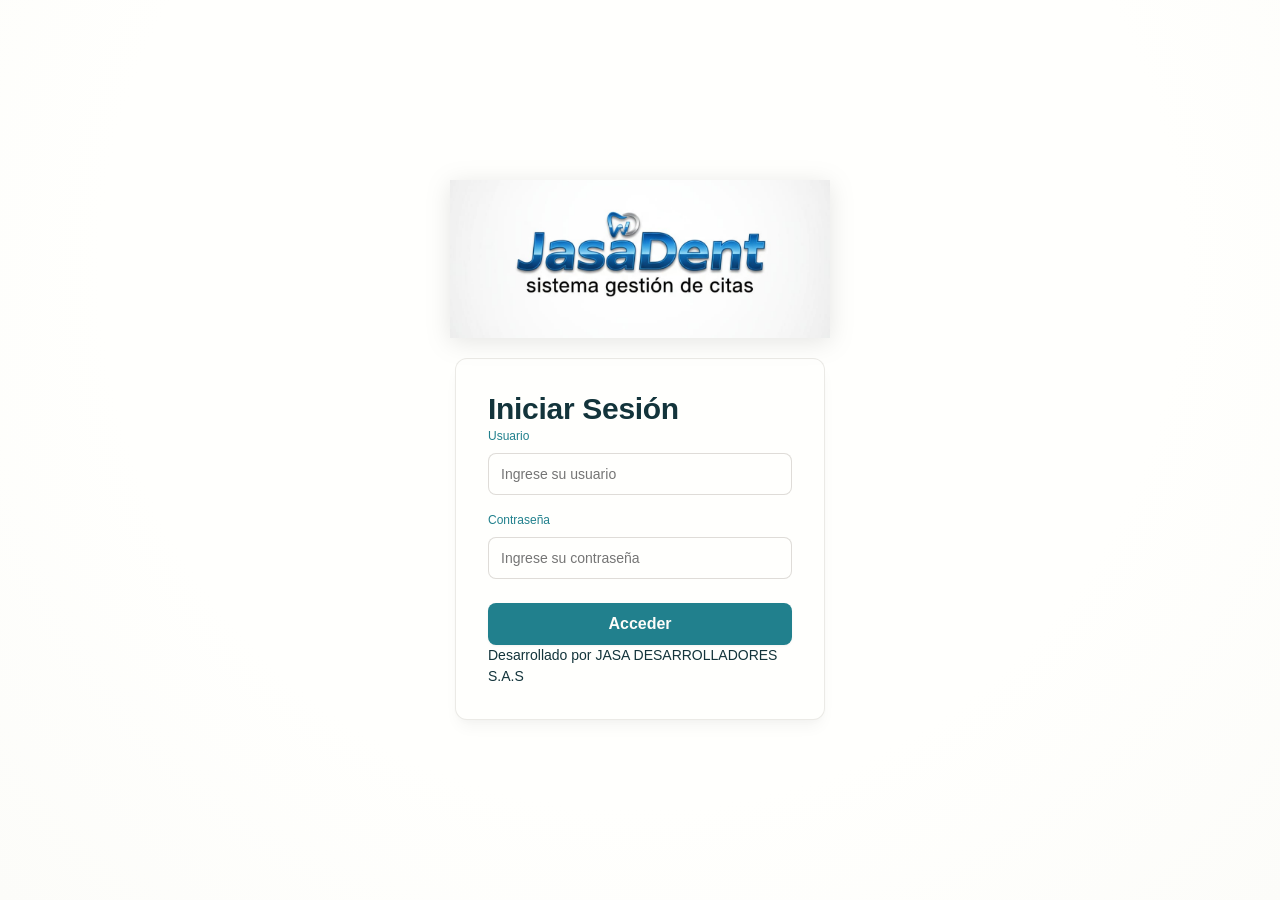
==== login/index.html @ b94ddecc "actualizando archivos:" ====
<!DOCTYPE html>
<html lang="es">
<head>
    <meta charset="UTF-8">
    <meta name="viewport" content="width=device-width, initial-scale=1.0">
    <title>JASADENT - Login</title>
    <link rel="stylesheet" href="../css/estilos.css">
</head>
<body class="login-page">
    <div class="header-logo">
        <img src="../logo/1000153132.jpeg" alt="Logo JASADENT">
    </div>
    <div class="form-container">
        <form class="login-form" id="loginForm">
            <h1>Iniciar Sesión</h1>
            <label for="usuario">Usuario</label>
            <input type="text" id="usuario" name="usuario" placeholder="Ingrese su usuario" required>
            <label for="password">Contraseña</label>
            <input type="password" id="password" name="password" placeholder="Ingrese su contraseña" required>
            <button type="submit">Acceder</button>
            <div class="dev-footer">Desarrollado por JASA DESARROLLADORES S.A.S</div>
        </form>
    </div>
    <script src='../login/index.js'></script>
</body>
</html>
---- css/estilos.css ----
:root {
  /* Primitive Color Tokens */
  --color-white: rgba(255, 255, 255, 1);
  --color-black: rgba(0, 0, 0, 1);
  --color-cream-50: rgba(252, 252, 249, 1);
  --color-cream-100: rgba(255, 255, 253, 1);
  --color-gray-200: rgba(245, 245, 245, 1);
  --color-gray-300: rgba(167, 169, 169, 1);
  --color-gray-400: rgba(119, 124, 124, 1);
  --color-slate-500: rgba(98, 108, 113, 1);
  --color-brown-600: rgba(94, 82, 64, 1);
  --color-charcoal-700: rgba(31, 33, 33, 1);
  --color-charcoal-800: rgba(38, 40, 40, 1);
  --color-slate-900: rgba(19, 52, 59, 1);
  --color-teal-300: rgba(50, 184, 198, 1);
  --color-teal-400: rgba(45, 166, 178, 1);
  --color-teal-500: rgba(33, 128, 141, 1);
  --color-teal-600: rgba(29, 116, 128, 1);
  --color-teal-700: rgba(26, 104, 115, 1);
  --color-teal-800: rgba(41, 150, 161, 1);
  --color-red-400: rgba(255, 84, 89, 1);
  --color-red-500: rgba(192, 21, 47, 1);
  --color-orange-400: rgba(230, 129, 97, 1);
  --color-orange-500: rgba(168, 75, 47, 1);

  /* RGB versions for opacity control */
  --color-brown-600-rgb: 94, 82, 64;
  --color-teal-500-rgb: 33, 128, 141;
  --color-slate-900-rgb: 19, 52, 59;
  --color-slate-500-rgb: 98, 108, 113;
  --color-red-500-rgb: 192, 21, 47;
  --color-red-400-rgb: 255, 84, 89;
  --color-orange-500-rgb: 168, 75, 47;
  --color-orange-400-rgb: 230, 129, 97;

  /* Background color tokens (Light Mode) */
  --color-bg-1: rgba(59, 130, 246, 0.08); /* Light blue */
  --color-bg-2: rgba(245, 158, 11, 0.08); /* Light yellow */
  --color-bg-3: rgba(34, 197, 94, 0.08); /* Light green */
  --color-bg-4: rgba(239, 68, 68, 0.08); /* Light red */
  --color-bg-5: rgba(147, 51, 234, 0.08); /* Light purple */
  --color-bg-6: rgba(249, 115, 22, 0.08); /* Light orange */
  --color-bg-7: rgba(236, 72, 153, 0.08); /* Light pink */
  --color-bg-8: rgba(6, 182, 212, 0.08); /* Light cyan */

  /* Semantic Color Tokens (Light Mode) */
  --color-background: var(--color-cream-50);
  --color-surface: var(--color-cream-100);
  --color-text: var(--color-slate-900);
  --color-text-secondary: var(--color-slate-500);
  --color-primary: var(--color-teal-500);
  --color-primary-hover: var(--color-teal-600);
  --color-primary-active: var(--color-teal-700);
  --color-secondary: rgba(var(--color-brown-600-rgb), 0.12);
  --color-secondary-hover: rgba(var(--color-brown-600-rgb), 0.2);
  --color-secondary-active: rgba(var(--color-brown-600-rgb), 0.25);
  --color-border: rgba(var(--color-brown-600-rgb), 0.2);
  --color-btn-primary-text: var(--color-cream-50);
  --color-card-border: rgba(var(--color-brown-600-rgb), 0.12);
  --color-card-border-inner: rgba(var(--color-brown-600-rgb), 0.12);
  --color-error: var(--color-red-500);
  --color-success: var(--color-teal-500);
  --color-warning: var(--color-orange-500);
  --color-info: var(--color-slate-500);
  --color-focus-ring: rgba(var(--color-teal-500-rgb), 0.4);
  --color-select-caret: rgba(var(--color-slate-900-rgb), 0.8);

  /* Common style patterns */
  --focus-ring: 0 0 0 3px var(--color-focus-ring);
  --focus-outline: 2px solid var(--color-primary);
  --status-bg-opacity: 0.15;
  --status-border-opacity: 0.25;
  --select-caret-light: url("data:image/svg+xml,%3Csvg xmlns='http://www.w3.org/2000/svg' width='16' height='16' viewBox='0 0 24 24' fill='none' stroke='%23134252' stroke-width='2' stroke-linecap='round' stroke-linejoin='round'%3E%3Cpolyline points='6 9 12 15 18 9'%3E%3C/polyline%3E%3C/svg%3E");
  --select-caret-dark: url("data:image/svg+xml,%3Csvg xmlns='http://www.w3.org/2000/svg' width='16' height='16' viewBox='0 0 24 24' fill='none' stroke='%23f5f5f5' stroke-width='2' stroke-linecap='round' stroke-linejoin='round'%3E%3Cpolyline points='6 9 12 15 18 9'%3E%3C/polyline%3E%3C/svg%3E");

  /* RGB versions for opacity control */
  --color-success-rgb: 33, 128, 141;
  --color-error-rgb: 192, 21, 47;
  --color-warning-rgb: 168, 75, 47;
  --color-info-rgb: 98, 108, 113;

  /* Typography */
  --font-family-base: "FKGroteskNeue", "Geist", "Inter", -apple-system,
    BlinkMacSystemFont, "Segoe UI", Roboto, sans-serif;
  --font-family-mono: "Berkeley Mono", ui-monospace, SFMono-Regular, Menlo,
    Monaco, Consolas, monospace;
  --font-size-xs: 11px;
  --font-size-sm: 12px;
  --font-size-base: 14px;
  --font-size-md: 14px;
  --font-size-lg: 16px;
  --font-size-xl: 18px;
  --font-size-2xl: 20px;
  --font-size-3xl: 24px;
  --font-size-4xl: 30px;
  --font-weight-normal: 400;
  --font-weight-medium: 500;
  --font-weight-semibold: 550;
  --font-weight-bold: 600;
  --line-height-tight: 1.2;
  --line-height-normal: 1.5;
  --letter-spacing-tight: -0.01em;

  /* Spacing */
  --space-0: 0;
  --space-1: 1px;
  --space-2: 2px;
  --space-4: 4px;
  --space-6: 6px;
  --space-8: 8px;
  --space-10: 10px;
  --space-12: 12px;
  --space-16: 16px;
  --space-20: 20px;
  --space-24: 24px;
  --space-32: 32px;

  /* Border Radius */
  --radius-sm: 6px;
  --radius-base: 8px;
  --radius-md: 10px;
  --radius-lg: 12px;
  --radius-full: 9999px;

  /* Shadows */
  --shadow-xs: 0 1px 2px rgba(0, 0, 0, 0.02);
  --shadow-sm: 0 1px 3px rgba(0, 0, 0, 0.04), 0 1px 2px rgba(0, 0, 0, 0.02);
  --shadow-md: 0 4px 6px -1px rgba(0, 0, 0, 0.04),
    0 2px 4px -1px rgba(0, 0, 0, 0.02);
  --shadow-lg: 0 10px 15px -3px rgba(0, 0, 0, 0.04),
    0 4px 6px -2px rgba(0, 0, 0, 0.02);
  --shadow-inset-sm: inset 0 1px 0 rgba(255, 255, 255, 0.15),
    inset 0 -1px 0 rgba(0, 0, 0, 0.03);

  /* Animation */
  --duration-fast: 150ms;
  --duration-normal: 250ms;
  --ease-standard: cubic-bezier(0.16, 1, 0.3, 1);

  /* Layout */
  --container-sm: 640px;
  --container-md: 768px;
  --container-lg: 1024px;
  --container-xl: 1280px;
}

/* Dark mode colors */
@media (prefers-color-scheme: dark) {
  :root {
    /* RGB versions for opacity control (Dark Mode) */
    --color-gray-400-rgb: 119, 124, 124;
    --color-teal-300-rgb: 50, 184, 198;
    --color-gray-300-rgb: 167, 169, 169;
    --color-gray-200-rgb: 245, 245, 245;

    /* Background color tokens (Dark Mode) */
    --color-bg-1: rgba(29, 78, 216, 0.15); /* Dark blue */
    --color-bg-2: rgba(180, 83, 9, 0.15); /* Dark yellow */
    --color-bg-3: rgba(21, 128, 61, 0.15); /* Dark green */
    --color-bg-4: rgba(185, 28, 28, 0.15); /* Dark red */
    --color-bg-5: rgba(107, 33, 168, 0.15); /* Dark purple */
    --color-bg-6: rgba(194, 65, 12, 0.15); /* Dark orange */
    --color-bg-7: rgba(190, 24, 93, 0.15); /* Dark pink */
    --color-bg-8: rgba(8, 145, 178, 0.15); /* Dark cyan */

    /* Semantic Color Tokens (Dark Mode) */
    --color-background: var(--color-charcoal-700);
    --color-surface: var(--color-charcoal-800);
    --color-text: var(--color-gray-200);
    --color-text-secondary: rgba(var(--color-gray-300-rgb), 0.7);
    --color-primary: var(--color-teal-300);
    --color-primary-hover: var(--color-teal-400);
    --color-primary-active: var(--color-teal-800);
    --color-secondary: rgba(var(--color-gray-400-rgb), 0.15);
    --color-secondary-hover: rgba(var(--color-gray-400-rgb), 0.25);
    --color-secondary-active: rgba(var(--color-gray-400-rgb), 0.3);
    --color-border: rgba(var(--color-gray-400-rgb), 0.3);
    --color-error: var(--color-red-400);
    --color-success: var(--color-teal-300);
    --color-warning: var(--color-orange-400);
    --color-info: var(--color-gray-300);
    --color-focus-ring: rgba(var(--color-teal-300-rgb), 0.4);
    --color-btn-primary-text: var(--color-slate-900);
    --color-card-border: rgba(var(--color-gray-400-rgb), 0.2);
    --color-card-border-inner: rgba(var(--color-gray-400-rgb), 0.15);
    --shadow-inset-sm: inset 0 1px 0 rgba(255, 255, 255, 0.1),
      inset 0 -1px 0 rgba(0, 0, 0, 0.15);
    --button-border-secondary: rgba(var(--color-gray-400-rgb), 0.2);
    --color-border-secondary: rgba(var(--color-gray-400-rgb), 0.2);
    --color-select-caret: rgba(var(--color-gray-200-rgb), 0.8);

    /* Common style patterns - updated for dark mode */
    --focus-ring: 0 0 0 3px var(--color-focus-ring);
    --focus-outline: 2px solid var(--color-primary);
    --status-bg-opacity: 0.15;
    --status-border-opacity: 0.25;
    --select-caret-light: url("data:image/svg+xml,%3Csvg xmlns='http://www.w3.org/2000/svg' width='16' height='16' viewBox='0 0 24 24' fill='none' stroke='%23134252' stroke-width='2' stroke-linecap='round' stroke-linejoin='round'%3E%3Cpolyline points='6 9 12 15 18 9'%3E%3C/polyline%3E%3C/svg%3E");
    --select-caret-dark: url("data:image/svg+xml,%3Csvg xmlns='http://www.w3.org/2000/svg' width='16' height='16' viewBox='0 0 24 24' fill='none' stroke='%23f5f5f5' stroke-width='2' stroke-linecap='round' stroke-linejoin='round'%3E%3Cpolyline points='6 9 12 15 18 9'%3E%3C/polyline%3E%3C/svg%3E");

    /* RGB versions for dark mode */
    --color-success-rgb: var(--color-teal-300-rgb);
    --color-error-rgb: var(--color-red-400-rgb);
    --color-warning-rgb: var(--color-orange-400-rgb);
    --color-info-rgb: var(--color-gray-300-rgb);
  }
}

/* Data attribute for manual theme switching */
[data-color-scheme="dark"] {
  /* RGB versions for opacity control (dark mode) */
  --color-gray-400-rgb: 119, 124, 124;
  --color-teal-300-rgb: 50, 184, 198;
  --color-gray-300-rgb: 167, 169, 169;
  --color-gray-200-rgb: 245, 245, 245;

  /* Colorful background palette - Dark Mode */
  --color-bg-1: rgba(29, 78, 216, 0.15); /* Dark blue */
  --color-bg-2: rgba(180, 83, 9, 0.15); /* Dark yellow */
  --color-bg-3: rgba(21, 128, 61, 0.15); /* Dark green */
  --color-bg-4: rgba(185, 28, 28, 0.15); /* Dark red */
  --color-bg-5: rgba(107, 33, 168, 0.15); /* Dark purple */
  --color-bg-6: rgba(194, 65, 12, 0.15); /* Dark orange */
  --color-bg-7: rgba(190, 24, 93, 0.15); /* Dark pink */
  --color-bg-8: rgba(8, 145, 178, 0.15); /* Dark cyan */

  /* Semantic Color Tokens (Dark Mode) */
  --color-background: var(--color-charcoal-700);
  --color-surface: var(--color-charcoal-800);
  --color-text: var(--color-gray-200);
  --color-text-secondary: rgba(var(--color-gray-300-rgb), 0.7);
  --color-primary: var(--color-teal-300);
  --color-primary-hover: var(--color-teal-400);
  --color-primary-active: var(--color-teal-800);
  --color-secondary: rgba(var(--color-gray-400-rgb), 0.15);
  --color-secondary-hover: rgba(var(--color-gray-400-rgb), 0.25);
  --color-secondary-active: rgba(var(--color-gray-400-rgb), 0.3);
  --color-border: rgba(var(--color-gray-400-rgb), 0.3);
  --color-error: var(--color-red-400);
  --color-success: var(--color-teal-300);
  --color-warning: var(--color-orange-400);
  --color-info: var(--color-gray-300);
  --color-focus-ring: rgba(var(--color-teal-300-rgb), 0.4);
  --color-btn-primary-text: var(--color-slate-900);
  --color-card-border: rgba(var(--color-gray-400-rgb), 0.15);
  --color-card-border-inner: rgba(var(--color-gray-400-rgb), 0.15);
  --shadow-inset-sm: inset 0 1px 0 rgba(255, 255, 255, 0.1),
    inset 0 -1px 0 rgba(0, 0, 0, 0.15);
  --color-border-secondary: rgba(var(--color-gray-400-rgb), 0.2);
  --color-select-caret: rgba(var(--color-gray-200-rgb), 0.8);

  /* Common style patterns - updated for dark mode */
  --focus-ring: 0 0 0 3px var(--color-focus-ring);
  --focus-outline: 2px solid var(--color-primary);
  --status-bg-opacity: 0.15;
  --status-border-opacity: 0.25;
  --select-caret-light: url("data:image/svg+xml,%3Csvg xmlns='http://www.w3.org/2000/svg' width='16' height='16' viewBox='0 0 24 24' fill='none' stroke='%23134252' stroke-width='2' stroke-linecap='round' stroke-linejoin='round'%3E%3Cpolyline points='6 9 12 15 18 9'%3E%3C/polyline%3E%3C/svg%3E");
  --select-caret-dark: url("data:image/svg+xml,%3Csvg xmlns='http://www.w3.org/2000/svg' width='16' height='16' viewBox='0 0 24 24' fill='none' stroke='%23f5f5f5' stroke-width='2' stroke-linecap='round' stroke-linejoin='round'%3E%3Cpolyline points='6 9 12 15 18 9'%3E%3C/polyline%3E%3C/svg%3E");

  /* RGB versions for dark mode */
  --color-success-rgb: var(--color-teal-300-rgb);
  --color-error-rgb: var(--color-red-400-rgb);
  --color-warning-rgb: var(--color-orange-400-rgb);
  --color-info-rgb: var(--color-gray-300-rgb);
}

[data-color-scheme="light"] {
  /* RGB versions for opacity control (light mode) */
  --color-brown-600-rgb: 94, 82, 64;
  --color-teal-500-rgb: 33, 128, 141;
  --color-slate-900-rgb: 19, 52, 59;

  /* Semantic Color Tokens (Light Mode) */
  --color-background: var(--color-cream-50);
  --color-surface: var(--color-cream-100);
  --color-text: var(--color-slate-900);
  --color-text-secondary: var(--color-slate-500);
  --color-primary: var(--color-teal-500);
  --color-primary-hover: var(--color-teal-600);
  --color-primary-active: var(--color-teal-700);
  --color-secondary: rgba(var(--color-brown-600-rgb), 0.12);
  --color-secondary-hover: rgba(var(--color-brown-600-rgb), 0.2);
  --color-secondary-active: rgba(var(--color-brown-600-rgb), 0.25);
  --color-border: rgba(var(--color-brown-600-rgb), 0.2);
  --color-btn-primary-text: var(--color-cream-50);
  --color-card-border: rgba(var(--color-brown-600-rgb), 0.12);
  --color-card-border-inner: rgba(var(--color-brown-600-rgb), 0.12);
  --color-error: var(--color-red-500);
  --color-success: var(--color-teal-500);
  --color-warning: var(--color-orange-500);
  --color-info: var(--color-slate-500);
  --color-focus-ring: rgba(var(--color-teal-500-rgb), 0.4);

  /* RGB versions for light mode */
  --color-success-rgb: var(--color-teal-500-rgb);
  --color-error-rgb: var(--color-red-500-rgb);
  --color-warning-rgb: var(--color-orange-500-rgb);
  --color-info-rgb: var(--color-slate-500-rgb);
}

/* Base styles */
html {
  font-size: var(--font-size-base);
  font-family: var(--font-family-base);
  line-height: var(--line-height-normal);
  color: var(--color-text);
  background-color: var(--color-background);
  -webkit-font-smoothing: antialiased;
  box-sizing: border-box;
}

body {
  display: flex;
  justify-content: center;
  align-items: center;
  min-height: 100vh;
}

*,
*::before,
*::after {
  box-sizing: inherit;
}

/* Typography */
h1,
h2,
h3,
h4,
h5,
h6 {
  margin: 0;
  font-weight: var(--font-weight-semibold);
  line-height: var(--line-height-tight);
  color: var(--color-text);
  letter-spacing: var(--letter-spacing-tight);
}

h1 {
  font-size: var(--font-size-4xl);
}
h2 {
  font-size: var(--font-size-3xl);
}
h3 {
  font-size: var(--font-size-2xl);
}
h4 {
  font-size: var(--font-size-xl);
}
h5 {
  font-size: var(--font-size-lg);
}
h6 {
  font-size: var(--font-size-md);
}

p {
  margin: 0 0 var(--space-16) 0;
}

a {
  color: var(--color-primary);
  text-decoration: none;
  transition: color var(--duration-fast) var(--ease-standard);
}

a:hover {
  color: var(--color-primary-hover);
}

code,
pre {
  font-family: var(--font-family-mono);
  font-size: calc(var(--font-size-base) * 0.95);
  background-color: var(--color-secondary);
  border-radius: var(--radius-sm);
}

code {
  padding: var(--space-1) var(--space-4);
}

pre {
  padding: var(--space-16);
  margin: var(--space-16) 0;
  overflow: auto;
  border: 1px solid var(--color-border);
}

pre code {
  background: none;
  padding: 0;
}

/* Buttons */
.btn {
  display: inline-flex;
  align-items: center;
  justify-content: center;
  padding: var(--space-8) var(--space-16);
  border-radius: var(--radius-base);
  font-size: var(--font-size-base);
  font-weight: 500;
  line-height: 1.5;
  cursor: pointer;
  transition: all var(--duration-normal) var(--ease-standard);
  border: none;
  text-decoration: none;
  position: relative;
}

.btn:focus-visible {
  outline: none;
  box-shadow: var(--focus-ring);
}

.btn--primary {
  background: var(--color-primary);
  color: var(--color-btn-primary-text);
}

.btn--primary:hover {
  background: var(--color-primary-hover);
}

.btn--primary:active {
  background: var(--color-primary-active);
}

.btn--secondary {
  background: var(--color-secondary);
  color: var(--color-text);
}

.btn--secondary:hover {
  background: var(--color-secondary-hover);
}

.btn--secondary:active {
  background: var(--color-secondary-active);
}

.btn--outline {
  background: transparent;
  border: 1px solid var(--color-border);
  color: var(--color-text);
}

.btn--outline:hover {
  background: var(--color-secondary);
}

.btn--sm {
  padding: var(--space-4) var(--space-12);
  font-size: var(--font-size-sm);
  border-radius: var(--radius-sm);
}

.btn--lg {
  padding: var(--space-10) var(--space-20);
  font-size: var(--font-size-lg);
  border-radius: var(--radius-md);
}

.btn--full-width {
  width: 100%;
}

.btn:disabled {
  opacity: 0.5;
  cursor: not-allowed;
}

/* Form elements */
.form-control {
  display: block;
  width: 100%;
  padding: var(--space-8) var(--space-12);
  font-size: var(--font-size-md);
  line-height: 1.5;
  color: var(--color-text);
  background-color: var(--color-surface);
  border: 1px solid var(--color-border);
  border-radius: var(--radius-base);
  transition: border-color var(--duration-fast) var(--ease-standard),
    box-shadow var(--duration-fast) var(--ease-standard);
}

textarea.form-control {
  font-family: var(--font-family-base);
  font-size: var(--font-size-base);
}

select.form-control {
  padding: var(--space-8) var(--space-12);
  -webkit-appearance: none;
  -moz-appearance: none;
  appearance: none;
  background-image: var(--select-caret-light);
  background-repeat: no-repeat;
  background-position: right var(--space-12) center;
  background-size: 16px;
  padding-right: var(--space-32);
}

/* Add a dark mode specific caret */
@media (prefers-color-scheme: dark) {
  select.form-control {
    background-image: var(--select-caret-dark);
  }
}

/* Also handle data-color-scheme */
[data-color-scheme="dark"] select.form-control {
  background-image: var(--select-caret-dark);
}

[data-color-scheme="light"] select.form-control {
  background-image: var(--select-caret-light);
}

.form-control:focus {
  border-color: var(--color-primary);
  outline: var(--focus-outline);
}

.form-label {
  display: block;
  margin-bottom: var(--space-8);
  font-weight: var(--font-weight-medium);
  font-size: var(--font-size-sm);
}

.form-group {
  margin-bottom: var(--space-16);
}

/* Card component */
.card {
  background-color: var(--color-surface);
  border-radius: var(--radius-lg);
  border: 1px solid var(--color-card-border);
  box-shadow: var(--shadow-sm);
  overflow: hidden;
  transition: box-shadow var(--duration-normal) var(--ease-standard);
}

.card:hover {
  box-shadow: var(--shadow-md);
}

.card__body {
  padding: var(--space-16);
}

.card__header,
.card__footer {
  padding: var(--space-16);
  border-bottom: 1px solid var(--color-card-border-inner);
}

/* Status indicators - simplified with CSS variables */
.status {
  display: inline-flex;
  align-items: center;
  padding: var(--space-6) var(--space-12);
  border-radius: var(--radius-full);
  font-weight: var(--font-weight-medium);
  font-size: var(--font-size-sm);
}

.status--success {
  background-color: rgba(
    var(--color-success-rgb, 33, 128, 141),
    var(--status-bg-opacity)
  );
  color: var(--color-success);
  border: 1px solid
    rgba(var(--color-success-rgb, 33, 128, 141), var(--status-border-opacity));
}

.status--error {
  background-color: rgba(
    var(--color-error-rgb, 192, 21, 47),
    var(--status-bg-opacity)
  );
  color: var(--color-error);
  border: 1px solid
    rgba(var(--color-error-rgb, 192, 21, 47), var(--status-border-opacity));
}

.status--warning {
  background-color: rgba(
    var(--color-warning-rgb, 168, 75, 47),
    var(--status-bg-opacity)
  );
  color: var(--color-warning);
  border: 1px solid
    rgba(var(--color-warning-rgb, 168, 75, 47), var(--status-border-opacity));
}

.status--info {
  background-color: rgba(
    var(--color-info-rgb, 98, 108, 113),
    var(--status-bg-opacity)
  );
  color: var(--color-info);
  border: 1px solid
    rgba(var(--color-info-rgb, 98, 108, 113), var(--status-border-opacity));
}

/* Container layout */
.container {
  width: 100%;
  margin-right: auto;
  margin-left: auto;
  padding-right: var(--space-16);
  padding-left: var(--space-16);
}

@media (min-width: 640px) {
  .container {
    max-width: var(--container-sm);
  }
}
@media (min-width: 768px) {
  .container {
    max-width: var(--container-md);
  }
}
@media (min-width: 1024px) {
  .container {
    max-width: var(--container-lg);
  }
}
@media (min-width: 1280px) {
  .container {
    max-width: var(--container-xl);
  }
}

/* Utility classes */
.flex {
  display: flex;
}
.flex-col {
  flex-direction: column;
}
.items-center {
  align-items: center;
}
.justify-center {
  justify-content: center;
}
.justify-between {
  justify-content: space-between;
}
.gap-4 {
  gap: var(--space-4);
}
.gap-8 {
  gap: var(--space-8);
}
.gap-16 {
  gap: var(--space-16);
}

.m-0 {
  margin: 0;
}
.mt-8 {
  margin-top: var(--space-8);
}
.mb-8 {
  margin-bottom: var(--space-8);
}
.mx-8 {
  margin-left: var(--space-8);
  margin-right: var(--space-8);
}
.my-8 {
  margin-top: var(--space-8);
  margin-bottom: var(--space-8);
}

.p-0 {
  padding: 0;
}
.py-8 {
  padding-top: var(--space-8);
  padding-bottom: var(--space-8);
}
.px-8 {
  padding-left: var(--space-8);
  padding-right: var(--space-8);
}
.py-16 {
  padding-top: var(--space-16);
  padding-bottom: var(--space-16);
}
.px-16 {
  padding-left: var(--space-16);
  padding-right: var(--space-16);
}

.block {
  display: block;
}
.hidden {
  display: none;
}

/* Accessibility */
.sr-only {
  position: absolute;
  width: 1px;
  height: 1px;
  padding: 0;
  margin: -1px;
  overflow: hidden;
  clip: rect(0, 0, 0, 0);
  white-space: nowrap;
  border-width: 0;
}

:focus-visible {
  outline: var(--focus-outline);
  outline-offset: 2px;
}

/* Dark mode specifics */
[data-color-scheme="dark"] .btn--outline {
  border: 1px solid var(--color-border-secondary);
}

@font-face {
  font-family: 'FKGroteskNeue';
  src: url('https://r2cdn.perplexity.ai/fonts/FKGroteskNeue.woff2')
    format('woff2');
}

/* END PERPLEXITY DESIGN SYSTEM */
/* ==========================================
   JASADENT - Sistema de Gestión de Citas
   ARCHIVO ÚNICO DE ESTILOS - estilos.css
   ==========================================
   Este archivo contiene TODOS los estilos CSS 
   para todas las pantallas del sistema
   ========================================== */

/* ==========================================
   RESET Y CONFIGURACIÓN GLOBAL
   ========================================== */

* {
    margin: 0;
    padding: 0;
    box-sizing: border-box;
}

body {
    font-family: var(--font-family-base);
    background: var(--color-background);
    min-height: 100vh;
    margin: 0;
    padding: 0;
    color: var(--color-text);
    font-size: var(--font-size-base);
    line-height: var(--line-height-normal);
}

a {
    text-decoration: none;
    color: inherit;
}

/* ==========================================
   FOOTER - APARECE EN TODAS LAS PANTALLAS
   ========================================== */

.footer {
    margin-top: var(--space-20);
    padding-top: var(--space-16);
    border-top: 1px solid var(--color-border);
    font-size: var(--font-size-xs);
    color: var(--color-text-secondary);
    text-align: center;
}

/* ==========================================
   LOGOS Y COMPONENTES GLOBALES
   ========================================== */

.logo {
    text-align: center;
    margin-bottom: var(--space-20);
}

.logo img {
    max-width: 320px;
    height: auto;
    border-radius: var(--radius-md);
}

/* ==========================================
   BOTONES GLOBALES - PARA TODAS LAS PANTALLAS
   ========================================== */

.btn {
    padding: var(--space-12) var(--space-32);
    border: none;
    border-radius: var(--radius-base);
    font-weight: var(--font-weight-semibold);
    font-size: var(--font-size-base);
    cursor: pointer;
    transition: all var(--duration-normal) var(--ease-standard);
    box-shadow: var(--shadow-sm);
    display: inline-flex;
    align-items: center;
    justify-content: center;
}

.btn:hover {
    transform: translateY(-2px);
    box-shadow: var(--shadow-md);
}

.btn-primary {
    background: var(--color-primary);
    color: var(--color-btn-primary-text);
}

.btn-primary:hover {
    background: var(--color-primary-hover);
}

.btn-secondary {
    background: var(--color-secondary);
    color: var(--color-text);
}

.btn-secondary:hover {
    background: var(--color-secondary-hover);
}

.btn-success {
    background: var(--color-success);
    color: var(--color-btn-primary-text);
}

.btn-success:hover {
    background: rgba(var(--color-success-rgb), 0.8);
}

.btn-danger {
    background: var(--color-error);
    color: var(--color-btn-primary-text);
}

.btn-danger:hover {
    background: rgba(var(--color-error-rgb), 0.8);
}

.btn-info {
    background: var(--color-info);
    color: var(--color-btn-primary-text);
}

.btn-info:hover {
    background: rgba(var(--color-info-rgb), 0.8);
}

/* ==========================================
   FORMULARIOS - GLOBALES
   ========================================== */

.form-group {
    margin-bottom: var(--space-16);
}

.form-group label {
    display: block;
    font-weight: var(--font-weight-medium);
    margin-bottom: var(--space-8);
    color: var(--color-text);
    font-size: var(--font-size-sm);
}

.form-group input,
.form-group select,
.form-group textarea {
    width: 100%;
    padding: var(--space-8) var(--space-12);
    border: 1px solid var(--color-border);
    border-radius: var(--radius-base);
    font-size: var(--font-size-base);
    transition: border-color var(--duration-fast) var(--ease-standard);
    font-family: var(--font-family-base);
    background-color: var(--color-surface);
    color: var(--color-text);
}

.form-group input:focus,
.form-group select:focus,
.form-group textarea:focus {
    outline: none;
    border-color: var(--color-primary);
    box-shadow: var(--focus-ring);
}

/* ==========================================
   CONTAINERS - GLOBALES
   ========================================== */

.container-main {
    background: var(--color-surface);
    padding: var(--space-32);
    border-radius: var(--radius-lg);
    box-shadow: var(--shadow-lg);
    width: 100%;
    max-width: 650px;
    margin: var(--space-20) auto;
}

/* ==========================================
   HEADER - PARA TODAS LAS PANTALLAS
   ========================================== */

.header {
    background: linear-gradient(135deg, var(--color-slate-900) 0%, var(--color-primary) 100%);
    padding: var(--space-24) var(--space-32);
    color: var(--color-btn-primary-text);
    border-radius: var(--radius-lg) var(--radius-lg) 0 0;
}

.header h1 {
    margin: 0;
    font-size: var(--font-size-2xl);
    font-weight: var(--font-weight-bold);
}

/* ==========================================
   UTILIDADES - GLOBALES
   ========================================== */

.text-center {
    text-align: center;
}

.mb-1 { margin-bottom: var(--space-10); }
.mb-2 { margin-bottom: var(--space-20); }
.mb-3 { margin-bottom: var(--space-32); }

.mt-1 { margin-top: var(--space-10); }
.mt-2 { margin-top: var(--space-20); }
.mt-3 { margin-top: var(--space-32); }

/* ==========================================
   CSS PARA LA PANTALLA INDEX (LOGIN)
   ========================================== */

body.login-page {
    height: 100vh;
    display: flex;
    flex-direction: column;
    justify-content: center;
    align-items: center;
    background: radial-gradient(circle at 50% 30%, var(--color-surface) 60%, var(--color-background) 100%);
}

.header-logo {
    display: flex;
    flex-direction: column;
    align-items: center;
    margin-bottom: var(--space-20);
}

.header-logo img {
    width: 380px;
    max-width: 88vw;
    height: auto;
    filter: drop-shadow(0 4px 12px rgba(0, 0, 0, 0.1));
}

.form-container {
    display: flex;
    justify-content: center;
    align-items: center;
    width: 100%;
}

.login-form {
    background: var(--color-surface);
    padding: var(--space-32);
    border-radius: var(--radius-lg);
    box-shadow: var(--shadow-lg);
    display: flex;
    flex-direction: column;
    min-width: 320px;
    max-width: 370px;
    border: 1px solid var(--color-card-border);
}

.login-form h2 {
    text-align: center;
    color: var(--color-primary);
    margin-bottom: var(--space-24);
    font-size: var(--font-size-xl);
    font-weight: var(--font-weight-semibold);
}

.login-form label {
    align-self: flex-start;
    margin-bottom: var(--space-8);
    font-weight: var(--font-weight-medium);
    color: var(--color-primary);
    font-size: var(--font-size-sm);
}

.login-form input {
    width: 100%;
    margin-bottom: var(--space-16);
    padding: var(--space-12);
    font-size: var(--font-size-base);
    border: 1px solid var(--color-border);
    border-radius: var(--radius-base);
    transition: border var(--duration-fast) var(--ease-standard);
    outline: none;
    background: var(--color-surface);
    color: var(--color-text);
}

.login-form input:focus {
    border-color: var(--color-primary);
    box-shadow: var(--focus-ring);
}

.login-form button {
    padding: var(--space-12);
    width: 100%;
    background: var(--color-primary);
    color: var(--color-btn-primary-text);
    border: none;
    border-radius: var(--radius-base);
    font-size: var(--font-size-lg);
    font-weight: var(--font-weight-semibold);
    cursor: pointer;
    transition: all var(--duration-fast) var(--ease-standard);
    margin-top: var(--space-8);
    box-shadow: var(--shadow-sm);
}

.login-form button:hover {
    background: var(--color-primary-hover);
    transform: translateY(-2px);
    box-shadow: var(--shadow-md);
}

/* ==========================================
   CSS PARA LA PANTALLA MENU
   ========================================== */

body.menu-page {
    background: var(--color-background);
    display: flex;
    align-items: center;
    justify-content: center;
    min-height: 100vh;
}

.menu-container {
    background: var(--color-surface);
    padding: var(--space-32);
    border-radius: var(--radius-lg);
    box-shadow: var(--shadow-lg);
    text-align: center;
    width: 500px;
    max-width: 95vw;
    border: 1px solid var(--color-card-border);
}

.menu-container h2 {
    margin-bottom: var(--space-24);
    color: var(--color-text);
    font-size: var(--font-size-2xl);
    font-weight: var(--font-weight-semibold);
}

.menu-btn {
    display: block;
    width: 90%;
    padding: var(--space-16) 0;
    margin: var(--space-12) auto;
    border: none;
    border-radius: var(--radius-base);
    font-size: var(--font-size-lg);
    font-weight: var(--font-weight-semibold);
    cursor: pointer;
    transition: all var(--duration-normal) var(--ease-standard);
    box-shadow: var(--shadow-sm);
    color: var(--color-text);
    text-decoration: none;
}

.btn-yellow { background: var(--color-bg-2); }
.btn-cyan { background: var(--color-bg-8); }
.btn-pink { background: var(--color-bg-7); }
.btn-blue { background: var(--color-bg-1); }
.btn-green { background: var(--color-bg-3); }

.menu-btn:hover {
    box-shadow: var(--shadow-md);
    transform: translateY(-2px);
}

/* ==========================================
   CSS PARA LA PANTALLA PACIENTES
   ========================================== */

body.pacientes-page {
    background: var(--color-background);
    display: flex;
    align-items: center;
    justify-content: center;
    min-height: 100vh;
    padding: var(--space-20) 0;
}

.pacientes-container {
    background: var(--color-surface);
    padding: var(--space-32);
    border-radius: var(--radius-lg);
    box-shadow: var(--shadow-lg);
    width: 650px;
    max-width: 98vw;
    border: 1px solid var(--color-card-border);
}

.titulo-encabezado {
    display: flex;
    align-items: center;
    justify-content: center;
    gap: var(--space-24);
    margin-bottom: var(--space-32);
}

.logo-gestion {
    width: 320px;
    max-width: 100%;
}

.gestion-titulo {
    font-weight: 900;
    font-size: 2.2em;
    color: var(--color-primary);
    margin: 0;
    letter-spacing:-0.5px;
}

.fila-pacientes {
    display: flex;
    align-items: center;
    gap: var(--space-16);
    margin-bottom: var(--space-16);
}

.logo-pacientes {
    width: 60px;
}

.select-pacientes {
    font-size: var(--font-size-lg);
    padding: var(--space-8) var(--space-12);
    border-radius: var(--radius-base);
    border: 1px solid var(--color-border);
    flex: 1;
    background-color: var(--color-surface);
    color: var(--color-text);
}

.form-table {
    width: 100%;
    margin-bottom: var(--space-16);
}

.form-table td {
    padding: var(--space-8);
    vertical-align: middle;
}

.form-table input,
.form-table select {
    padding: var(--space-8) var(--space-10);
    border-radius: var(--radius-base);
    border: 1px solid var(--color-border);
    font-size: var(--font-size-base);
    width: 100%;
    background-color: var(--color-surface);
    color: var(--color-text);
}

.form-table input:focus,
.form-table select:focus {
    outline: none;
    border-color: var(--color-primary);
    box-shadow: var(--focus-ring);
}

.btn-row {
    text-align: center;
    margin-top: var(--space-20);
    display: flex;
    gap: var(--space-10);
    justify-content: center;
    flex-wrap: wrap;
}

.btn-form {
    background: var(--color-primary);
    color: var(--color-btn-primary-text);
    padding: var(--space-10) var(--space-20);
    border: none;
    border-radius: var(--radius-base);
    font-size: var(--font-size-base);
    font-weight: var(--font-weight-semibold);
    cursor: pointer;
    box-shadow: var(--shadow-sm);
    transition: all var(--duration-normal) var(--ease-standard);
}

.btn-form:hover {
    background: var(--color-primary-hover);
    transform: translateY(-2px);
    box-shadow: var(--shadow-md);
}

.btn-form.btn-eliminar {
    background: var(--color-error);
}

.btn-form.btn-eliminar:hover {
    background: rgba(var(--color-error-rgb), 0.8);
}

/* ==========================================
   CSS PARA LA PANTALLA ESPECIALISTAS
   ========================================== */

body.especialistas-page {
    background: var(--color-background);
    display: flex;
    align-items: center;
    justify-content: center;
    min-height: 100vh;
    padding: var(--space-20) 0;
}

.especialista-container {
    background: var(--color-surface);
    padding: var(--space-32);
    border-radius: var(--radius-lg);
    box-shadow: var(--shadow-lg);
    width: 650px;
    max-width: 98vw;
    border: 1px solid var(--color-card-border);
}

.fila-especialidad {
    display: flex;
    align-items: center;
    gap: var(--space-16);
    margin-bottom: var(--space-16);
}

.logo-especialidad {
    width: 60px;
}

.select-especialidad {
    font-size: var(--font-size-lg);
    padding: var(--space-8) var(--space-12);
    border-radius: var(--radius-base);
    border: 1px solid var(--color-border);
    flex: 1;
    background-color: var(--color-surface);
    color: var(--color-text);
}

/* ==========================================
   CSS PARA LA PANTALLA CONSULTORIOS
   ========================================== */

.consultorio-container {
    max-width: 900px;
    margin: 40px auto;
    padding: 24px;
    background: #fff;
    border-radius: 16px;
    box-shadow: 0 2px 8px rgba(0,0,0,0.07);
    display: flex;
    flex-direction: column;
    align-items: center; /* CENTRA todo horizontalmente */
    gap: 20px;
}

.header-consultorio {
    display: flex;
    flex-direction: column;
    align-items: center;
    gap: 8px;
}

.titulo-consultorio {
    font-size: 2rem;
    margin: 0;
    color: #217569;
}

.form-consultorio {
    width: 100%;
    display: flex;
    flex-direction: column;
    gap: 8px;
    align-items: center;
}

.for-row, .form-row {
    width: 100%;
    display: flex;
    justify-content: center;
    gap: 10px;
    margin-bottom: 8px;
}

.btn-row {
    display: flex;
    justify-content: center;
    gap: 16px;
    margin-top: 12px;
}

#tablaConsultorios {
    width: 90%;
    margin: 0 auto;
    border-collapse: collapse;
}

/* Footer centrado */
.footer {
    text-align: center;
    margin-top: 20px;
    font-size: 0.9rem;
    color: #555;
}


/* ==========================================
   CSS PARA LA PANTALLA CITAS
   ========================================== */

body.citas-page {
    background: var(--color-background);
    display: flex;
    align-items: center;
    justify-content: center;
    min-height: 100vh;
    padding: var(--space-20) 0;
}

.citas-container {
    background: var(--color-surface);
    padding: var(--space-32);
    border-radius: var(--radius-lg);
    box-shadow: var(--shadow-lg);
    width: 620px;
    max-width: 97vw;
    border: 1px solid var(--color-card-border);
}

.logo-citas {
    display: flex;
    justify-content: center;
    margin-bottom: var(--space-20);
}

.logo-citas img {
    width: 200px;
    border-radius: var(--radius-md);
}

.titulo-citas {
    font-size: var(--font-size-2xl);
    font-weight: var(--font-weight-bold);
    color: var(--color-primary);
    text-align: center;
    margin: var(--space-16) 0 var(--space-24) 0;
    letter-spacing: var(--letter-spacing-tight);
}

.form-citas label {
    font-weight: var(--font-weight-semibold);
    display: block;
    margin-bottom: var(--space-8);
    margin-top: var(--space-10);
    color: var(--color-text);
    font-size: var(--font-size-sm);
}

.form-citas input,
.form-citas select {
    padding: var(--space-10) var(--space-12);
    border: 1px solid var(--color-border);
    border-radius: var(--radius-base);
    width: 100%;
    margin-bottom: var(--space-12);
    font-size: var(--font-size-base);
    box-sizing: border-box;
    background-color: var(--color-surface);
    color: var(--color-text);
}

.form-citas input:focus,
.form-citas select:focus {
    outline: none;
    border-color: var(--color-primary);
    box-shadow: var(--focus-ring);
}

.id-buscar-row {
    display: flex;
    gap: var(--space-10);
    margin-bottom: var(--space-12);
    align-items: flex-end;
}

.id-buscar-row input {
    flex: 1;
    margin-bottom: 0;
}

.btn-buscar {
    padding: var(--space-10) var(--space-16);
    background: var(--color-primary);
    color: var(--color-btn-primary-text);
    border: none;
    border-radius: var(--radius-base);
    font-size: var(--font-size-base);
    font-weight: var(--font-weight-semibold);
    cursor: pointer;
    transition: all var(--duration-normal) var(--ease-standard);
}

.btn-buscar:hover {
    background: var(--color-primary-hover);
    transform: translateY(-2px);
}

.botones-cita {
    display: flex;
    gap: var(--space-10);
    justify-content: center;
    margin-top: var(--space-20);
    flex-wrap: wrap;
}

.btn-cita {
    padding: var(--space-10) var(--space-20);
    border: none;
    border-radius: var(--radius-base);
    font-size: var(--font-size-base);
    font-weight: var(--font-weight-semibold);
    cursor: pointer;
    box-shadow: var(--shadow-sm);
    transition: all var(--duration-normal) var(--ease-standard);
    color: var(--color-btn-primary-text);
}

.btn-confirmar {
    background: var(--color-primary);
}

.btn-confirmar:hover {
    background: var(--color-primary-hover);
    transform: translateY(-2px);
    box-shadow: var(--shadow-md);
}

.btn-modificar {
    background: var(--color-success);
}

.btn-modificar:hover {
    background: rgba(var(--color-success-rgb), 0.8);
    transform: translateY(-2px);
    box-shadow: var(--shadow-md);
}

.btn-cancelar {
    background: var(--color-warning);
}

.btn-cancelar:hover {
    background: rgba(var(--color-warning-rgb), 0.8);
    transform: translateY(-2px);
    box-shadow: var(--shadow-md);
}

.enlace-regresar {
    display: flex;
    justify-content: flex-end;
    margin-top: var(--space-20);
}

.enlace-regresar a {
    display: flex;
    align-items: center;
    gap: var(--space-6);
    padding: var(--space-8) var(--space-16);
    background: var(--color-secondary);
    border-radius: var(--radius-base);
    color: var(--color-text);
    text-decoration: none;
    font-size: var(--font-size-sm);
    transition: background var(--duration-normal) var(--ease-standard);
}

.enlace-regresar a:hover {
    background: var(--color-secondary-hover);
}

/* ==========================================
   CSS PARA LA PANTALLA HISTORIA CLÍNICA
   ========================================== */

body.historia-page {
    background: var(--color-background);
    margin: 0;
    padding: var(--space-20);
    min-height: 100vh;
    display: flex;
    justify-content: center;
    align-items: center;
}

.container {
    background: var(--color-surface);
    border-radius: var(--radius-lg);
    box-shadow: var(--shadow-lg);
    max-width: 1000px;
    width: 100%;
    overflow: hidden;
    border: 1px solid var(--color-card-border);
}

.header {
    background: linear-gradient(135deg, #fff 0%);
    padding: 25px 40px;
    color:#fff;
    border-radius: 18px 18px 0 0;
}

.header-left {
    display: flex;
    align-items: center;
    gap: var(--space-20);
}

.logo-container {
    background: var(--color-surface);
    padding: var(--space-8) var(--space-16);
    border-radius: var(--radius-md);
    display: flex;
    align-items: center;
}

.logo-container img {
    height: 100px;
    width: auto;
}

.title-section h1 {
    margin: 0;
    font-size: 2.2em;
    font-weight: 900;
    letter-spacing: -0.5px;
}

.title-section p {
    margin: var(--space-8) 0 0 0;
    font-size: var(--font-size-sm);
    opacity: 0.9;
}

.btn-cerrar {
    background: rgba(255, 255, 255, 0.2);
    color: var(--color-btn-primary-text);
    border: none;
    padding: var(--space-10) var(--space-20);
    border-radius: var(--radius-base);
    cursor: pointer;
    font-weight: var(--font-weight-semibold);
    transition: all var(--duration-normal) var(--ease-standard);
}

.btn-cerrar:hover {
    background: rgba(255, 255, 255, 0.3);
}

.patient-info {
    background: #f8f9fa;
    padding: 20px 40px;
    display: flex;
    gap:30px;
    align-items: center;
    border-bottom: 2px solid #e9ecef;
}

.search-box {
    display: flex;
    gap: var(--space-10);
    align-items: center;
    flex: 1;
}

.search-box input {
    flex: 1;
    padding: var(--space-10) var(--space-16);
    border: 2px solid var(--color-border);
    border-radius: var(--radius-base);
    font-size: var(--font-size-sm);
    background-color: var(--color-surface);
    color: var(--color-text);
}

.search-box input:focus {
    outline: none;
    border-color: var(--color-primary);
    box-shadow: var(--focus-ring);
}

.btn-search {
    background: var(--color-primary);
    color: var(--color-btn-primary-text);
    border: none;
    padding: var(--space-10) var(--space-24);
    border-radius: var(--radius-base);
    cursor: pointer;
    font-weight: var(--font-weight-semibold);
    transition: background var(--duration-normal) var(--ease-standard);
}

.btn-search:hover {
    background: var(--color-primary-hover);
}

.patient-name {
    font-size: var(--font-size-lg);
    font-weight: var(--font-weight-semibold);
    color: var(--color-text);
}

.tabs {
    display: flex;
    background: var(--color-surface);
    border-bottom: 2px solid var(--color-border);
    padding: 0 var(--space-32);
    gap: var(--space-8);
}

.tab {
    padding: var(--space-16) var(--space-24);
    cursor: pointer;
    border: none;
    background: transparent;
    color: var(--color-text-secondary);
    font-weight: var(--font-weight-semibold);
    font-size: var(--font-size-sm);
    border-bottom: 3px solid transparent;
    transition: all var(--duration-normal) var(--ease-standard);
}

.tab:hover {
    color: var(--color-primary);
    background: var(--color-secondary);
}

.tab.active {
    color: var(--color-primary);
    border-bottom-color: var(--color-primary);
}

.content {
    padding: var(--space-32);
    min-height: 400px;
}

.form-grid {
    display: grid;
    grid-template-columns: repeat(2, 1fr);
    gap: var(--space-20);
}

.form-group {
    display: flex;
    flex-direction: column;
}

.form-group.full-width {
    grid-column: 1 / -1;
}

.form-group label {
    font-weight: var(--font-weight-semibold);
    margin-bottom: var(--space-8);
    color: var(--color-text);
    font-size: var(--font-size-sm);
}

.form-group input,
.form-group select,
.form-group textarea {
    padding: var(--space-10) var(--space-12);
    border: 2px solid var(--color-border);
    border-radius: var(--radius-base);
    font-size: var(--font-size-sm);
    transition: border-color var(--duration-fast) var(--ease-standard);
    background-color: var(--color-surface);
    color: var(--color-text);
}

.form-group input:focus,
.form-group select:focus,
.form-group textarea:focus {
    outline: none;
    border-color: var(--color-primary);
    box-shadow: var(--focus-ring);
}

.form-group textarea {
    resize: vertical;
    min-height: 100px;
}

.tab-content {
    display: none;
}

.tab-content.active {
    display: block;
    animation: fadeIn var(--duration-normal) var(--ease-standard);
}

@keyframes fadeIn {
    from {
        opacity: 0;
        transform: translateY(10px);
    }
    to {
        opacity: 1;
        transform: translateY(0);
    }
}

.actions {
    display: flex;
    gap: var(--space-16);
    justify-content: center;
    margin-top: var(--space-32);
    padding-top: var(--space-20);
    border-top: 2px solid var(--color-border);
}

.btn-primary {
    background: var(--color-primary);
    color: var(--color-btn-primary-text);
}

.btn-primary:hover {
    background: var(--color-primary-hover);
    transform: translateY(-2px);
    box-shadow: var(--shadow-md);
}

.btn-secondary {
    background: var(--color-secondary);
    color: var(--color-text);
}

.btn-secondary:hover {
    background: var(--color-secondary-hover);
}

.btn-danger {
    background: var(--color-error);
    color: var(--color-btn-primary-text);
}

.btn-danger:hover {
    background: rgba(var(--color-error-rgb), 0.8);
}

/* ==========================================
   RESPONSIVE DESIGN - PARA TODAS LAS PANTALLAS
   ========================================== */

@media (max-width: 480px) {
    .container-main {
        padding: var(--space-16);
        margin: var(--space-10) auto;
    }
    
    .header {
        padding: var(--space-16);
    }
    
    .header h1 {
        font-size: var(--font-size-xl);
    }
    
    .login-form {
        min-width: 95vw;
        padding: var(--space-20);
    }
    
    .header-logo img {
        width: 95vw;
    }
    
    .menu-container {
        width: 95vw;
        padding: var(--space-20);
    }
    
    .menu-btn {
        width: 100%;
        font-size: var(--font-size-base);
        padding: var(--space-10) 0;
    }
    
    .pacientes-container,
    .especialista-container {
        width: 95vw;
        padding: var(--space-16);
    }
    
    .titulo-encabezado {
        flex-direction: column;
        gap: var(--space-16);
    }
    
    .gestion-titulo {
        font-size: var(--font-size-xl);
    }
    
    .citas-container {
        width: 95vw;
        padding: var(--space-16);
    }
    
    .titulo-citas {
        font-size: var(--font-size-xl);
    }
    
    .botones-cita {
        flex-direction: column;
    }
    
    .btn-cita {
        width: 100%;
    }
    
    .btn-row {
        flex-direction: column;
    }
    
    .btn-form {
        width: 100%;
    }
}

@media (max-width: 800px) {
    .pacientes-container,
    .especialista-container {
        width: 95vw;
        padding: var(--space-20);
    }
    
    .titulo-encabezado {
        flex-direction: column;
        gap: var(--space-16);
    }
    
    .gestion-titulo {
        font-size: var(--font-size-2xl);
    }
    
    .btn-row {
        flex-direction: column;
    }
    
    .btn-form {
        width: 100%;
    }
    
    .consultorio-container {
        width: 95vw;
        padding: var(--space-20);
    }
    
    .botones-contenedor {
        flex-direction: column;
    }
    
    .btn-nuevo,
    .btn-guardar,
    .btn-actualizar {
        width: 100%;
    }
}

@media (max-width: 650px) {
    .citas-container {
        width: 95vw;
        padding: var(--space-20);
    }
    
    .titulo-citas {
        font-size: var(--font-size-2xl);
    }
    
    .botones-cita {
        flex-direction: column;
    }
    
    .btn-cita {
        width: 100%;
    }
}

@media (max-width: 600px) {
    .menu-container {
        width: 95vw;
        padding: var(--space-24) var(--space-20);
    }
    
    .menu-btn {
        width: 95%;
        font-size: var(--font-size-base);
        padding: var(--space-12) 0;
    }
}

@media (max-width: 500px) {
    .header-logo img {
        width: 96vw;
    }
    
    .login-form {
        min-width: 92vw;
        padding: var(--space-20);
    }
}

@media (max-width: 768px) {
    .header {
        flex-direction: column;
        gap: var(--space-16);
        padding: var(--space-20);
    }
    
    .patient-info {
        flex-direction: column;
        padding: var(--space-20);
    }
    
    .tabs {
        padding: 0 var(--space-20);
        overflow-x: auto;
    }
    
    .content {
        padding: var(--space-20);
    }
    
    .form-grid {
        grid-template-columns: 1fr;
    }
    
    .actions {
        flex-direction: column;
    }
    
    .container {
        margin: var(--space-10);
    }
}

/*css para cerrar sesion esquina superior derecha*/
.user-menu{
    position: fixed;
    top: 18px;
    right: 26px;
    z-index: 1000;
}
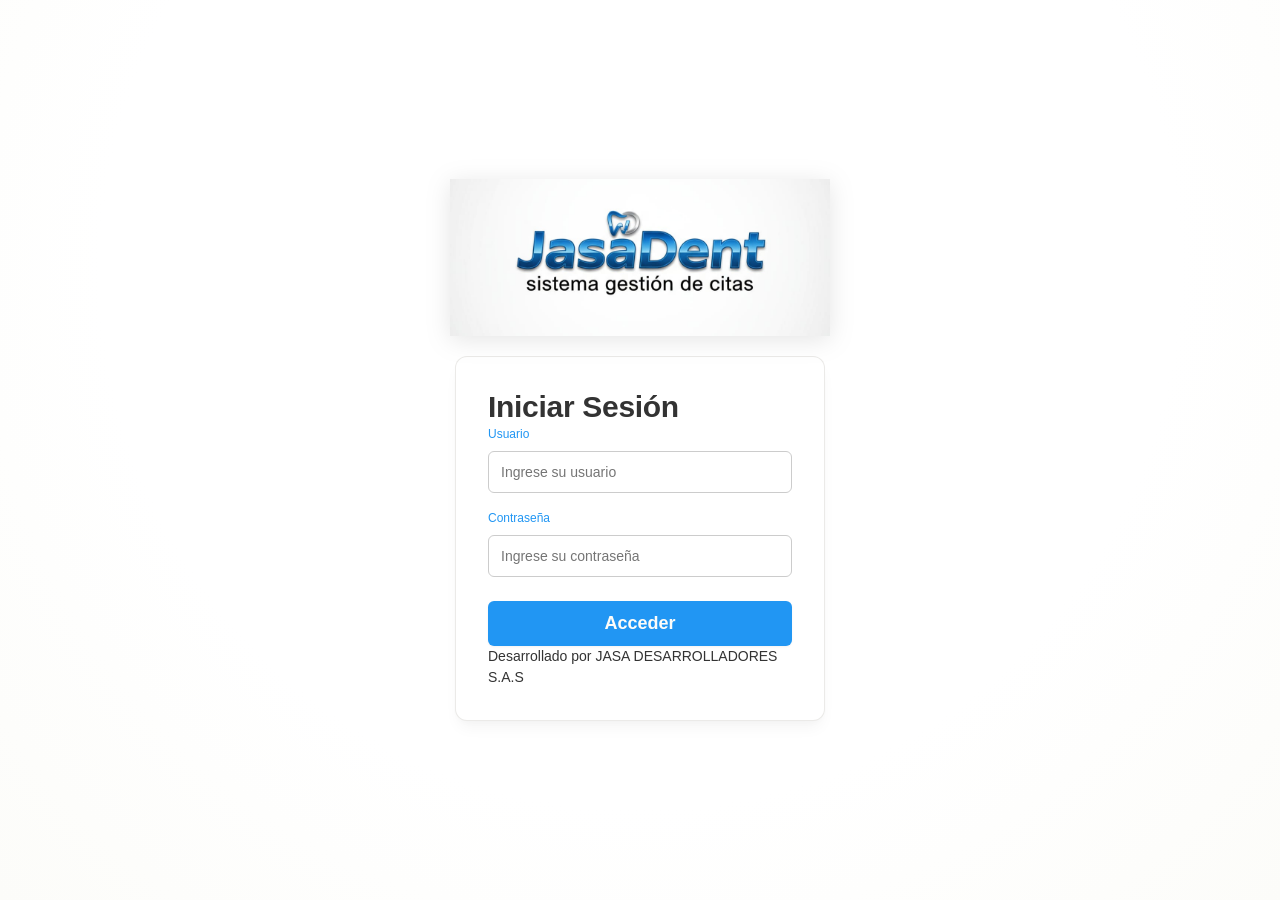
==== commit a74244a0: "add" ====
--- a/login/index.html
+++ b/login/index.html
@@ -1,11 +1,13 @@
 <!DOCTYPE html>
 <html lang="es">
+
 <head>
     <meta charset="UTF-8">
     <meta name="viewport" content="width=device-width, initial-scale=1.0">
     <title>JASADENT - Login</title>
     <link rel="stylesheet" href="../css/estilos.css">
 </head>
+
 <body class="login-page">
     <div class="header-logo">
         <img src="../logo/1000153132.jpeg" alt="Logo JASADENT">
@@ -21,6 +23,7 @@
             <div class="dev-footer">Desarrollado por JASA DESARROLLADORES S.A.S</div>
         </form>
     </div>
-    <script src='../login/index.js'></script>
+    <script src='../login/index.js?v=4'></script>
 </body>
-</html>
+
+</html>
--- a/css/estilos.css
+++ b/css/estilos.css
@@ -44,30 +44,30 @@
   --color-bg-8: rgba(6, 182, 212, 0.08); /* Light cyan */
 
   /* Semantic Color Tokens (Light Mode) */
-  --color-background: var(--color-cream-50);
-  --color-surface: var(--color-cream-100);
-  --color-text: var(--color-slate-900);
-  --color-text-secondary: var(--color-slate-500);
-  --color-primary: var(--color-teal-500);
-  --color-primary-hover: var(--color-teal-600);
-  --color-primary-active: var(--color-teal-700);
+  --color-background: #FCFCF9;
+  --color-surface: #FFFFFD;
+  --color-text: #13343B;
+  --color-text-secondary: #626C71;
+  --color-primary: #21808D;
+  --color-primary-hover: #1D7480;
+  --color-primary-active: #1A6873;
   --color-secondary: rgba(var(--color-brown-600-rgb), 0.12);
   --color-secondary-hover: rgba(var(--color-brown-600-rgb), 0.2);
   --color-secondary-active: rgba(var(--color-brown-600-rgb), 0.25);
   --color-border: rgba(var(--color-brown-600-rgb), 0.2);
-  --color-btn-primary-text: var(--color-cream-50);
+  --color-btn-primary-text: #FCFCF9;
   --color-card-border: rgba(var(--color-brown-600-rgb), 0.12);
   --color-card-border-inner: rgba(var(--color-brown-600-rgb), 0.12);
-  --color-error: var(--color-red-500);
-  --color-success: var(--color-teal-500);
-  --color-warning: var(--color-orange-500);
-  --color-info: var(--color-slate-500);
+  --color-error: #C0152F;
+  --color-success: #21808D;
+  --color-warning: #A84B2F;
+  --color-info: #626C71;
   --color-focus-ring: rgba(var(--color-teal-500-rgb), 0.4);
   --color-select-caret: rgba(var(--color-slate-900-rgb), 0.8);
 
   /* Common style patterns */
   --focus-ring: 0 0 0 3px var(--color-focus-ring);
-  --focus-outline: 2px solid var(--color-primary);
+  --focus-outline: 2px solid #2196F3;
   --status-bg-opacity: 0.15;
   --status-border-opacity: 0.25;
   --select-caret-light: url("data:image/svg+xml,%3Csvg xmlns='http://www.w3.org/2000/svg' width='16' height='16' viewBox='0 0 24 24' fill='none' stroke='%23134252' stroke-width='2' stroke-linecap='round' stroke-linejoin='round'%3E%3Cpolyline points='6 9 12 15 18 9'%3E%3C/polyline%3E%3C/svg%3E");
@@ -164,23 +164,23 @@
     --color-bg-8: rgba(8, 145, 178, 0.15); /* Dark cyan */
 
     /* Semantic Color Tokens (Dark Mode) */
-    --color-background: var(--color-charcoal-700);
-    --color-surface: var(--color-charcoal-800);
-    --color-text: var(--color-gray-200);
+    --color-background: #1F2121;
+    --color-surface: #262828;
+    --color-text: #F5F5F5;
     --color-text-secondary: rgba(var(--color-gray-300-rgb), 0.7);
-    --color-primary: var(--color-teal-300);
-    --color-primary-hover: var(--color-teal-400);
-    --color-primary-active: var(--color-teal-800);
+    --color-primary: #32B8C6;
+    --color-primary-hover: #2DA6B2;
+    --color-primary-active: #2996A1;
     --color-secondary: rgba(var(--color-gray-400-rgb), 0.15);
     --color-secondary-hover: rgba(var(--color-gray-400-rgb), 0.25);
     --color-secondary-active: rgba(var(--color-gray-400-rgb), 0.3);
     --color-border: rgba(var(--color-gray-400-rgb), 0.3);
-    --color-error: var(--color-red-400);
-    --color-success: var(--color-teal-300);
-    --color-warning: var(--color-orange-400);
-    --color-info: var(--color-gray-300);
+    --color-error: #FF5459;
+    --color-success: #32B8C6;
+    --color-warning: #E68161;
+    --color-info: #A7A9A9;
     --color-focus-ring: rgba(var(--color-teal-300-rgb), 0.4);
-    --color-btn-primary-text: var(--color-slate-900);
+    --color-btn-primary-text: #13343B;
     --color-card-border: rgba(var(--color-gray-400-rgb), 0.2);
     --color-card-border-inner: rgba(var(--color-gray-400-rgb), 0.15);
     --shadow-inset-sm: inset 0 1px 0 rgba(255, 255, 255, 0.1),
@@ -191,7 +191,7 @@
 
     /* Common style patterns - updated for dark mode */
     --focus-ring: 0 0 0 3px var(--color-focus-ring);
-    --focus-outline: 2px solid var(--color-primary);
+    --focus-outline: 2px solid #2196F3;
     --status-bg-opacity: 0.15;
     --status-border-opacity: 0.25;
     --select-caret-light: url("data:image/svg+xml,%3Csvg xmlns='http://www.w3.org/2000/svg' width='16' height='16' viewBox='0 0 24 24' fill='none' stroke='%23134252' stroke-width='2' stroke-linecap='round' stroke-linejoin='round'%3E%3Cpolyline points='6 9 12 15 18 9'%3E%3C/polyline%3E%3C/svg%3E");
@@ -224,23 +224,23 @@
   --color-bg-8: rgba(8, 145, 178, 0.15); /* Dark cyan */
 
   /* Semantic Color Tokens (Dark Mode) */
-  --color-background: var(--color-charcoal-700);
-  --color-surface: var(--color-charcoal-800);
-  --color-text: var(--color-gray-200);
+  --color-background: #1F2121;
+  --color-surface: #262828;
+  --color-text: #F5F5F5;
   --color-text-secondary: rgba(var(--color-gray-300-rgb), 0.7);
-  --color-primary: var(--color-teal-300);
-  --color-primary-hover: var(--color-teal-400);
-  --color-primary-active: var(--color-teal-800);
+  --color-primary: #32B8C6;
+  --color-primary-hover: #2DA6B2;
+  --color-primary-active: #2996A1;
   --color-secondary: rgba(var(--color-gray-400-rgb), 0.15);
   --color-secondary-hover: rgba(var(--color-gray-400-rgb), 0.25);
   --color-secondary-active: rgba(var(--color-gray-400-rgb), 0.3);
   --color-border: rgba(var(--color-gray-400-rgb), 0.3);
-  --color-error: var(--color-red-400);
-  --color-success: var(--color-teal-300);
-  --color-warning: var(--color-orange-400);
-  --color-info: var(--color-gray-300);
+  --color-error: #FF5459;
+  --color-success: #32B8C6;
+  --color-warning: #E68161;
+  --color-info: #A7A9A9;
   --color-focus-ring: rgba(var(--color-teal-300-rgb), 0.4);
-  --color-btn-primary-text: var(--color-slate-900);
+  --color-btn-primary-text: #13343B;
   --color-card-border: rgba(var(--color-gray-400-rgb), 0.15);
   --color-card-border-inner: rgba(var(--color-gray-400-rgb), 0.15);
   --shadow-inset-sm: inset 0 1px 0 rgba(255, 255, 255, 0.1),
@@ -250,7 +250,7 @@
 
   /* Common style patterns - updated for dark mode */
   --focus-ring: 0 0 0 3px var(--color-focus-ring);
-  --focus-outline: 2px solid var(--color-primary);
+  --focus-outline: 2px solid #2196F3;
   --status-bg-opacity: 0.15;
   --status-border-opacity: 0.25;
   --select-caret-light: url("data:image/svg+xml,%3Csvg xmlns='http://www.w3.org/2000/svg' width='16' height='16' viewBox='0 0 24 24' fill='none' stroke='%23134252' stroke-width='2' stroke-linecap='round' stroke-linejoin='round'%3E%3Cpolyline points='6 9 12 15 18 9'%3E%3C/polyline%3E%3C/svg%3E");
@@ -270,24 +270,24 @@
   --color-slate-900-rgb: 19, 52, 59;
 
   /* Semantic Color Tokens (Light Mode) */
-  --color-background: var(--color-cream-50);
-  --color-surface: var(--color-cream-100);
-  --color-text: var(--color-slate-900);
-  --color-text-secondary: var(--color-slate-500);
-  --color-primary: var(--color-teal-500);
-  --color-primary-hover: var(--color-teal-600);
-  --color-primary-active: var(--color-teal-700);
+  --color-background: #FCFCF9;
+  --color-surface: #FFFFFD;
+  --color-text: #13343B;
+  --color-text-secondary: #626C71;
+  --color-primary: #21808D;
+  --color-primary-hover: #1D7480;
+  --color-primary-active: #1A6873;
   --color-secondary: rgba(var(--color-brown-600-rgb), 0.12);
   --color-secondary-hover: rgba(var(--color-brown-600-rgb), 0.2);
   --color-secondary-active: rgba(var(--color-brown-600-rgb), 0.25);
   --color-border: rgba(var(--color-brown-600-rgb), 0.2);
-  --color-btn-primary-text: var(--color-cream-50);
+  --color-btn-primary-text: #FCFCF9;
   --color-card-border: rgba(var(--color-brown-600-rgb), 0.12);
   --color-card-border-inner: rgba(var(--color-brown-600-rgb), 0.12);
-  --color-error: var(--color-red-500);
-  --color-success: var(--color-teal-500);
-  --color-warning: var(--color-orange-500);
-  --color-info: var(--color-slate-500);
+  --color-error: #C0152F;
+  --color-success: #21808D;
+  --color-warning: #A84B2F;
+  --color-info: #626C71;
   --color-focus-ring: rgba(var(--color-teal-500-rgb), 0.4);
 
   /* RGB versions for light mode */
@@ -299,10 +299,10 @@
 
 /* Base styles */
 html {
-  font-size: var(--font-size-base);
+  font-size: 14px;
   font-family: var(--font-family-base);
   line-height: var(--line-height-normal);
-  color: var(--color-text);
+  color: #333333;
   background-color: var(--color-background);
   -webkit-font-smoothing: antialiased;
   box-sizing: border-box;
@@ -331,7 +331,7 @@
   margin: 0;
   font-weight: var(--font-weight-semibold);
   line-height: var(--line-height-tight);
-  color: var(--color-text);
+  color: #333333;
   letter-spacing: var(--letter-spacing-tight);
 }
 
@@ -348,18 +348,18 @@
   font-size: var(--font-size-xl);
 }
 h5 {
-  font-size: var(--font-size-lg);
+  font-size: 18px;
 }
 h6 {
   font-size: var(--font-size-md);
 }
 
 p {
-  margin: 0 0 var(--space-16) 0;
+  margin: 0 0 16px 0;
 }
 
 a {
-  color: var(--color-primary);
+  color: #2196F3;
   text-decoration: none;
   transition: color var(--duration-fast) var(--ease-standard);
 }
@@ -371,20 +371,20 @@
 code,
 pre {
   font-family: var(--font-family-mono);
-  font-size: calc(var(--font-size-base) * 0.95);
+  font-size: calc(14px * 0.95);
   background-color: var(--color-secondary);
   border-radius: var(--radius-sm);
 }
 
 code {
-  padding: var(--space-1) var(--space-4);
+  padding: var(--space-1) 4px;
 }
 
 pre {
-  padding: var(--space-16);
-  margin: var(--space-16) 0;
+  padding: 16px;
+  margin: 16px 0;
   overflow: auto;
-  border: 1px solid var(--color-border);
+  border: 1px solid #CCCCCC;
 }
 
 pre code {
@@ -397,9 +397,9 @@
   display: inline-flex;
   align-items: center;
   justify-content: center;
-  padding: var(--space-8) var(--space-16);
-  border-radius: var(--radius-base);
-  font-size: var(--font-size-base);
+  padding: 8px 16px;
+  border-radius: 6px;
+  font-size: 14px;
   font-weight: 500;
   line-height: 1.5;
   cursor: pointer;
@@ -411,11 +411,11 @@
 
 .btn:focus-visible {
   outline: none;
-  box-shadow: var(--focus-ring);
+  box-shadow: 0 0 5px #2196F3;
 }
 
 .btn--primary {
-  background: var(--color-primary);
+  background: #2196F3;
   color: var(--color-btn-primary-text);
 }
 
@@ -429,7 +429,7 @@
 
 .btn--secondary {
   background: var(--color-secondary);
-  color: var(--color-text);
+  color: #333333;
 }
 
 .btn--secondary:hover {
@@ -442,8 +442,8 @@
 
 .btn--outline {
   background: transparent;
-  border: 1px solid var(--color-border);
-  color: var(--color-text);
+  border: 1px solid #CCCCCC;
+  color: #333333;
 }
 
 .btn--outline:hover {
@@ -451,14 +451,14 @@
 }
 
 .btn--sm {
-  padding: var(--space-4) var(--space-12);
-  font-size: var(--font-size-sm);
+  padding: 4px 12px;
+  font-size: 12px;
   border-radius: var(--radius-sm);
 }
 
 .btn--lg {
-  padding: var(--space-10) var(--space-20);
-  font-size: var(--font-size-lg);
+  padding: 10px 20px;
+  font-size: 18px;
   border-radius: var(--radius-md);
 }
 
@@ -475,32 +475,32 @@
 .form-control {
   display: block;
   width: 100%;
-  padding: var(--space-8) var(--space-12);
+  padding: 8px 12px;
   font-size: var(--font-size-md);
   line-height: 1.5;
-  color: var(--color-text);
-  background-color: var(--color-surface);
-  border: 1px solid var(--color-border);
-  border-radius: var(--radius-base);
+  color: #333333;
+  background-color: #FFFFFF;
+  border: 1px solid #CCCCCC;
+  border-radius: 6px;
   transition: border-color var(--duration-fast) var(--ease-standard),
     box-shadow var(--duration-fast) var(--ease-standard);
 }
 
 textarea.form-control {
   font-family: var(--font-family-base);
-  font-size: var(--font-size-base);
+  font-size: 14px;
 }
 
 select.form-control {
-  padding: var(--space-8) var(--space-12);
+  padding: 8px 12px;
   -webkit-appearance: none;
   -moz-appearance: none;
   appearance: none;
   background-image: var(--select-caret-light);
   background-repeat: no-repeat;
-  background-position: right var(--space-12) center;
+  background-position: right 12px center;
   background-size: 16px;
-  padding-right: var(--space-32);
+  padding-right: 32px;
 }
 
 /* Add a dark mode specific caret */
@@ -520,24 +520,24 @@
 }
 
 .form-control:focus {
-  border-color: var(--color-primary);
+  border-color: #2196F3;
   outline: var(--focus-outline);
 }
 
 .form-label {
   display: block;
-  margin-bottom: var(--space-8);
+  margin-bottom: 8px;
   font-weight: var(--font-weight-medium);
-  font-size: var(--font-size-sm);
+  font-size: 12px;
 }
 
 .form-group {
-  margin-bottom: var(--space-16);
+  margin-bottom: 16px;
 }
 
 /* Card component */
 .card {
-  background-color: var(--color-surface);
+  background-color: #FFFFFF;
   border-radius: var(--radius-lg);
   border: 1px solid var(--color-card-border);
   box-shadow: var(--shadow-sm);
@@ -550,12 +550,12 @@
 }
 
 .card__body {
-  padding: var(--space-16);
+  padding: 16px;
 }
 
 .card__header,
 .card__footer {
-  padding: var(--space-16);
+  padding: 16px;
   border-bottom: 1px solid var(--color-card-border-inner);
 }
 
@@ -563,10 +563,10 @@
 .status {
   display: inline-flex;
   align-items: center;
-  padding: var(--space-6) var(--space-12);
+  padding: 6px 12px;
   border-radius: var(--radius-full);
   font-weight: var(--font-weight-medium);
-  font-size: var(--font-size-sm);
+  font-size: 12px;
 }
 
 .status--success {
@@ -614,8 +614,8 @@
   width: 100%;
   margin-right: auto;
   margin-left: auto;
-  padding-right: var(--space-16);
-  padding-left: var(--space-16);
+  padding-right: 16px;
+  padding-left: 16px;
 }
 
 @media (min-width: 640px) {
@@ -656,51 +656,51 @@
   justify-content: space-between;
 }
 .gap-4 {
-  gap: var(--space-4);
+  gap: 4px;
 }
 .gap-8 {
-  gap: var(--space-8);
+  gap: 8px;
 }
 .gap-16 {
-  gap: var(--space-16);
+  gap: 16px;
 }
 
 .m-0 {
   margin: 0;
 }
 .mt-8 {
-  margin-top: var(--space-8);
+  margin-top: 8px;
 }
 .mb-8 {
-  margin-bottom: var(--space-8);
+  margin-bottom: 8px;
 }
 .mx-8 {
-  margin-left: var(--space-8);
-  margin-right: var(--space-8);
+  margin-left: 8px;
+  margin-right: 8px;
 }
 .my-8 {
-  margin-top: var(--space-8);
-  margin-bottom: var(--space-8);
+  margin-top: 8px;
+  margin-bottom: 8px;
 }
 
 .p-0 {
   padding: 0;
 }
 .py-8 {
-  padding-top: var(--space-8);
-  padding-bottom: var(--space-8);
+  padding-top: 8px;
+  padding-bottom: 8px;
 }
 .px-8 {
-  padding-left: var(--space-8);
-  padding-right: var(--space-8);
+  padding-left: 8px;
+  padding-right: 8px;
 }
 .py-16 {
-  padding-top: var(--space-16);
-  padding-bottom: var(--space-16);
+  padding-top: 16px;
+  padding-bottom: 16px;
 }
 .px-16 {
-  padding-left: var(--space-16);
-  padding-right: var(--space-16);
+  padding-left: 16px;
+  padding-right: 16px;
 }
 
 .block {
@@ -764,8 +764,8 @@
     min-height: 100vh;
     margin: 0;
     padding: 0;
-    color: var(--color-text);
-    font-size: var(--font-size-base);
+    color: #333333;
+    font-size: 14px;
     line-height: var(--line-height-normal);
 }
 
@@ -779,9 +779,9 @@
    ========================================== */
 
 .footer {
-    margin-top: var(--space-20);
-    padding-top: var(--space-16);
-    border-top: 1px solid var(--color-border);
+    margin-top: 20px;
+    padding-top: 16px;
+    border-top: 1px solid #CCCCCC;
     font-size: var(--font-size-xs);
     color: var(--color-text-secondary);
     text-align: center;
@@ -793,7 +793,7 @@
 
 .logo {
     text-align: center;
-    margin-bottom: var(--space-20);
+    margin-bottom: 20px;
 }
 
 .logo img {
@@ -807,11 +807,11 @@
    ========================================== */
 
 .btn {
-    padding: var(--space-12) var(--space-32);
+    padding: 12px 32px;
     border: none;
-    border-radius: var(--radius-base);
+    border-radius: 6px;
     font-weight: var(--font-weight-semibold);
-    font-size: var(--font-size-base);
+    font-size: 14px;
     cursor: pointer;
     transition: all var(--duration-normal) var(--ease-standard);
     box-shadow: var(--shadow-sm);
@@ -826,7 +826,7 @@
 }
 
 .btn-primary {
-    background: var(--color-primary);
+    background: #2196F3;
     color: var(--color-btn-primary-text);
 }
 
@@ -836,7 +836,7 @@
 
 .btn-secondary {
     background: var(--color-secondary);
-    color: var(--color-text);
+    color: #333333;
 }
 
 .btn-secondary:hover {
@@ -875,37 +875,37 @@
    ========================================== */
 
 .form-group {
-    margin-bottom: var(--space-16);
+    margin-bottom: 16px;
 }
 
 .form-group label {
     display: block;
     font-weight: var(--font-weight-medium);
-    margin-bottom: var(--space-8);
-    color: var(--color-text);
-    font-size: var(--font-size-sm);
+    margin-bottom: 8px;
+    color: #333333;
+    font-size: 12px;
 }
 
 .form-group input,
 .form-group select,
 .form-group textarea {
     width: 100%;
-    padding: var(--space-8) var(--space-12);
-    border: 1px solid var(--color-border);
-    border-radius: var(--radius-base);
-    font-size: var(--font-size-base);
+    padding: 8px 12px;
+    border: 1px solid #CCCCCC;
+    border-radius: 6px;
+    font-size: 14px;
     transition: border-color var(--duration-fast) var(--ease-standard);
     font-family: var(--font-family-base);
-    background-color: var(--color-surface);
-    color: var(--color-text);
+    background-color: #FFFFFF;
+    color: #333333;
 }
 
 .form-group input:focus,
 .form-group select:focus,
 .form-group textarea:focus {
     outline: none;
-    border-color: var(--color-primary);
-    box-shadow: var(--focus-ring);
+    border-color: #2196F3;
+    box-shadow: 0 0 5px #2196F3;
 }
 
 /* ==========================================
@@ -913,13 +913,13 @@
    ========================================== */
 
 .container-main {
-    background: var(--color-surface);
-    padding: var(--space-32);
+    background: #FFFFFF;
+    padding: 32px;
     border-radius: var(--radius-lg);
     box-shadow: var(--shadow-lg);
     width: 100%;
     max-width: 650px;
-    margin: var(--space-20) auto;
+    margin: 20px auto;
 }
 
 /* ==========================================
@@ -927,8 +927,8 @@
    ========================================== */
 
 .header {
-    background: linear-gradient(135deg, var(--color-slate-900) 0%, var(--color-primary) 100%);
-    padding: var(--space-24) var(--space-32);
+    background: linear-gradient(135deg, #13343B 0%, #2196F3 100%);
+    padding: 24px 32px;
     color: var(--color-btn-primary-text);
     border-radius: var(--radius-lg) var(--radius-lg) 0 0;
 }
@@ -947,13 +947,13 @@
     text-align: center;
 }
 
-.mb-1 { margin-bottom: var(--space-10); }
-.mb-2 { margin-bottom: var(--space-20); }
-.mb-3 { margin-bottom: var(--space-32); }
-
-.mt-1 { margin-top: var(--space-10); }
-.mt-2 { margin-top: var(--space-20); }
-.mt-3 { margin-top: var(--space-32); }
+.mb-1 { margin-bottom: 10px; }
+.mb-2 { margin-bottom: 20px; }
+.mb-3 { margin-bottom: 32px; }
+
+.mt-1 { margin-top: 10px; }
+.mt-2 { margin-top: 20px; }
+.mt-3 { margin-top: 32px; }
 
 /* ==========================================
    CSS PARA LA PANTALLA INDEX (LOGIN)
@@ -965,14 +965,14 @@
     flex-direction: column;
     justify-content: center;
     align-items: center;
-    background: radial-gradient(circle at 50% 30%, var(--color-surface) 60%, var(--color-background) 100%);
+    background: radial-gradient(circle at 50% 30%, #FFFFFF 60%, var(--color-background) 100%);
 }
 
 .header-logo {
     display: flex;
     flex-direction: column;
     align-items: center;
-    margin-bottom: var(--space-20);
+    margin-bottom: 20px;
 }
 
 .header-logo img {
@@ -990,8 +990,8 @@
 }
 
 .login-form {
-    background: var(--color-surface);
-    padding: var(--space-32);
+    background: #FFFFFF;
+    padding: 32px;
     border-radius: var(--radius-lg);
     box-shadow: var(--shadow-lg);
     display: flex;
@@ -1003,50 +1003,50 @@
 
 .login-form h2 {
     text-align: center;
-    color: var(--color-primary);
-    margin-bottom: var(--space-24);
+    color: #2196F3;
+    margin-bottom: 24px;
     font-size: var(--font-size-xl);
     font-weight: var(--font-weight-semibold);
 }
 
 .login-form label {
     align-self: flex-start;
-    margin-bottom: var(--space-8);
+    margin-bottom: 8px;
     font-weight: var(--font-weight-medium);
-    color: var(--color-primary);
-    font-size: var(--font-size-sm);
+    color: #2196F3;
+    font-size: 12px;
 }
 
 .login-form input {
     width: 100%;
-    margin-bottom: var(--space-16);
-    padding: var(--space-12);
-    font-size: var(--font-size-base);
-    border: 1px solid var(--color-border);
-    border-radius: var(--radius-base);
+    margin-bottom: 16px;
+    padding: 12px;
+    font-size: 14px;
+    border: 1px solid #CCCCCC;
+    border-radius: 6px;
     transition: border var(--duration-fast) var(--ease-standard);
     outline: none;
-    background: var(--color-surface);
-    color: var(--color-text);
+    background: #FFFFFF;
+    color: #333333;
 }
 
 .login-form input:focus {
-    border-color: var(--color-primary);
-    box-shadow: var(--focus-ring);
+    border-color: #2196F3;
+    box-shadow: 0 0 5px #2196F3;
 }
 
 .login-form button {
-    padding: var(--space-12);
+    padding: 12px;
     width: 100%;
-    background: var(--color-primary);
+    background: #2196F3;
     color: var(--color-btn-primary-text);
     border: none;
-    border-radius: var(--radius-base);
-    font-size: var(--font-size-lg);
+    border-radius: 6px;
+    font-size: 18px;
     font-weight: var(--font-weight-semibold);
     cursor: pointer;
     transition: all var(--duration-fast) var(--ease-standard);
-    margin-top: var(--space-8);
+    margin-top: 8px;
     box-shadow: var(--shadow-sm);
 }
 
@@ -1069,8 +1069,8 @@
 }
 
 .menu-container {
-    background: var(--color-surface);
-    padding: var(--space-32);
+    background: #FFFFFF;
+    padding: 32px;
     border-radius: var(--radius-lg);
     box-shadow: var(--shadow-lg);
     text-align: center;
@@ -1080,8 +1080,8 @@
 }
 
 .menu-container h2 {
-    margin-bottom: var(--space-24);
-    color: var(--color-text);
+    margin-bottom: 24px;
+    color: #333333;
     font-size: var(--font-size-2xl);
     font-weight: var(--font-weight-semibold);
 }
@@ -1089,16 +1089,16 @@
 .menu-btn {
     display: block;
     width: 90%;
-    padding: var(--space-16) 0;
-    margin: var(--space-12) auto;
+    padding: 16px 0;
+    margin: 12px auto;
     border: none;
-    border-radius: var(--radius-base);
-    font-size: var(--font-size-lg);
+    border-radius: 6px;
+    font-size: 18px;
     font-weight: var(--font-weight-semibold);
     cursor: pointer;
     transition: all var(--duration-normal) var(--ease-standard);
     box-shadow: var(--shadow-sm);
-    color: var(--color-text);
+    color: #333333;
     text-decoration: none;
 }
 
@@ -1107,6 +1107,7 @@
 .btn-pink { background: var(--color-bg-7); }
 .btn-blue { background: var(--color-bg-1); }
 .btn-green { background: var(--color-bg-3); }
+.btn-purple { background: var(--color-bg-5); }
 
 .menu-btn:hover {
     box-shadow: var(--shadow-md);
@@ -1123,12 +1124,12 @@
     align-items: center;
     justify-content: center;
     min-height: 100vh;
-    padding: var(--space-20) 0;
+    padding: 20px 0;
 }
 
 .pacientes-container {
-    background: var(--color-surface);
-    padding: var(--space-32);
+    background: #FFFFFF;
+    padding: 32px;
     border-radius: var(--radius-lg);
     box-shadow: var(--shadow-lg);
     width: 650px;
@@ -1140,8 +1141,8 @@
     display: flex;
     align-items: center;
     justify-content: center;
-    gap: var(--space-24);
-    margin-bottom: var(--space-32);
+    gap: 24px;
+    margin-bottom: 32px;
 }
 
 .logo-gestion {
@@ -1152,7 +1153,7 @@
 .gestion-titulo {
     font-weight: 900;
     font-size: 2.2em;
-    color: var(--color-primary);
+    color: #2196F3;
     margin: 0;
     letter-spacing:-0.5px;
 }
@@ -1160,8 +1161,8 @@
 .fila-pacientes {
     display: flex;
     align-items: center;
-    gap: var(--space-16);
-    margin-bottom: var(--space-16);
+    gap: 16px;
+    margin-bottom: 16px;
 }
 
 .logo-pacientes {
@@ -1169,59 +1170,59 @@
 }
 
 .select-pacientes {
-    font-size: var(--font-size-lg);
-    padding: var(--space-8) var(--space-12);
-    border-radius: var(--radius-base);
-    border: 1px solid var(--color-border);
+    font-size: 18px;
+    padding: 8px 12px;
+    border-radius: 6px;
+    border: 1px solid #CCCCCC;
     flex: 1;
-    background-color: var(--color-surface);
-    color: var(--color-text);
+    background-color: #FFFFFF;
+    color: #333333;
 }
 
 .form-table {
     width: 100%;
-    margin-bottom: var(--space-16);
+    margin-bottom: 16px;
 }
 
 .form-table td {
-    padding: var(--space-8);
+    padding: 8px;
     vertical-align: middle;
 }
 
 .form-table input,
 .form-table select {
-    padding: var(--space-8) var(--space-10);
-    border-radius: var(--radius-base);
-    border: 1px solid var(--color-border);
-    font-size: var(--font-size-base);
+    padding: 8px 10px;
+    border-radius: 6px;
+    border: 1px solid #CCCCCC;
+    font-size: 14px;
     width: 100%;
-    background-color: var(--color-surface);
-    color: var(--color-text);
+    background-color: #FFFFFF;
+    color: #333333;
 }
 
 .form-table input:focus,
 .form-table select:focus {
     outline: none;
-    border-color: var(--color-primary);
-    box-shadow: var(--focus-ring);
+    border-color: #2196F3;
+    box-shadow: 0 0 5px #2196F3;
 }
 
 .btn-row {
     text-align: center;
-    margin-top: var(--space-20);
-    display: flex;
-    gap: var(--space-10);
+    margin-top: 20px;
+    display: flex;
+    gap: 10px;
     justify-content: center;
     flex-wrap: wrap;
 }
 
 .btn-form {
-    background: var(--color-primary);
-    color: var(--color-btn-primary-text);
-    padding: var(--space-10) var(--space-20);
+    background: #268c8c;
+    color: white;
+    padding: 10px 20px;
     border: none;
-    border-radius: var(--radius-base);
-    font-size: var(--font-size-base);
+    border-radius: 6px;
+    font-size: 14px;
     font-weight: var(--font-weight-semibold);
     cursor: pointer;
     box-shadow: var(--shadow-sm);
@@ -1229,7 +1230,8 @@
 }
 
 .btn-form:hover {
-    background: var(--color-primary-hover);
+    background: #268c8c;
+    color : white;
     transform: translateY(-2px);
     box-shadow: var(--shadow-md);
 }
@@ -1252,12 +1254,12 @@
     align-items: center;
     justify-content: center;
     min-height: 100vh;
-    padding: var(--space-20) 0;
+    padding: 20px 0;
 }
 
 .especialista-container {
-    background: var(--color-surface);
-    padding: var(--space-32);
+    background: #FFFFFF;
+    padding: 32px;
     border-radius: var(--radius-lg);
     box-shadow: var(--shadow-lg);
     width: 650px;
@@ -1268,8 +1270,8 @@
 .fila-especialidad {
     display: flex;
     align-items: center;
-    gap: var(--space-16);
-    margin-bottom: var(--space-16);
+    gap: 16px;
+    margin-bottom: 16px;
 }
 
 .logo-especialidad {
@@ -1277,13 +1279,13 @@
 }
 
 .select-especialidad {
-    font-size: var(--font-size-lg);
-    padding: var(--space-8) var(--space-12);
-    border-radius: var(--radius-base);
-    border: 1px solid var(--color-border);
+    font-size: 18px;
+    padding: 8px 12px;
+    border-radius: 6px;
+    border: 1px solid #CCCCCC;
     flex: 1;
-    background-color: var(--color-surface);
-    color: var(--color-text);
+    background-color: #FFFFFF;
+    color: #333333;
 }
 
 /* ==========================================
@@ -1364,12 +1366,12 @@
     align-items: center;
     justify-content: center;
     min-height: 100vh;
-    padding: var(--space-20) 0;
+    padding: 20px 0;
 }
 
 .citas-container {
-    background: var(--color-surface);
-    padding: var(--space-32);
+    background: #FFFFFF;
+    padding: 32px;
     border-radius: var(--radius-lg);
     box-shadow: var(--shadow-lg);
     width: 620px;
@@ -1380,7 +1382,7 @@
 .logo-citas {
     display: flex;
     justify-content: center;
-    margin-bottom: var(--space-20);
+    margin-bottom: 20px;
 }
 
 .logo-citas img {
@@ -1391,45 +1393,45 @@
 .titulo-citas {
     font-size: var(--font-size-2xl);
     font-weight: var(--font-weight-bold);
-    color: var(--color-primary);
+    color: #2196F3;
     text-align: center;
-    margin: var(--space-16) 0 var(--space-24) 0;
+    margin: 16px 0 24px 0;
     letter-spacing: var(--letter-spacing-tight);
 }
 
 .form-citas label {
     font-weight: var(--font-weight-semibold);
     display: block;
-    margin-bottom: var(--space-8);
-    margin-top: var(--space-10);
-    color: var(--color-text);
-    font-size: var(--font-size-sm);
+    margin-bottom: 8px;
+    margin-top: 10px;
+    color: #333333;
+    font-size: 12px;
 }
 
 .form-citas input,
 .form-citas select {
-    padding: var(--space-10) var(--space-12);
-    border: 1px solid var(--color-border);
-    border-radius: var(--radius-base);
+    padding: 10px 12px;
+    border: 1px solid #CCCCCC;
+    border-radius: 6px;
     width: 100%;
-    margin-bottom: var(--space-12);
-    font-size: var(--font-size-base);
+    margin-bottom: 12px;
+    font-size: 14px;
     box-sizing: border-box;
-    background-color: var(--color-surface);
-    color: var(--color-text);
+    background-color: #FFFFFF;
+    color: #333333;
 }
 
 .form-citas input:focus,
 .form-citas select:focus {
     outline: none;
-    border-color: var(--color-primary);
-    box-shadow: var(--focus-ring);
+    border-color: #2196F3;
+    box-shadow: 0 0 5px #2196F3;
 }
 
 .id-buscar-row {
     display: flex;
-    gap: var(--space-10);
-    margin-bottom: var(--space-12);
+    gap: 10px;
+    margin-bottom: 12px;
     align-items: flex-end;
 }
 
@@ -1439,12 +1441,12 @@
 }
 
 .btn-buscar {
-    padding: var(--space-10) var(--space-16);
-    background: var(--color-primary);
+    padding: 10px 16px;
+    background: #2196F3;
     color: var(--color-btn-primary-text);
     border: none;
-    border-radius: var(--radius-base);
-    font-size: var(--font-size-base);
+    border-radius: 6px;
+    font-size: 14px;
     font-weight: var(--font-weight-semibold);
     cursor: pointer;
     transition: all var(--duration-normal) var(--ease-standard);
@@ -1457,17 +1459,17 @@
 
 .botones-cita {
     display: flex;
-    gap: var(--space-10);
+    gap: 10px;
     justify-content: center;
-    margin-top: var(--space-20);
+    margin-top: 20px;
     flex-wrap: wrap;
 }
 
 .btn-cita {
-    padding: var(--space-10) var(--space-20);
+    padding: 10px 20px;
     border: none;
-    border-radius: var(--radius-base);
-    font-size: var(--font-size-base);
+    border-radius: 6px;
+    font-size: 14px;
     font-weight: var(--font-weight-semibold);
     cursor: pointer;
     box-shadow: var(--shadow-sm);
@@ -1476,7 +1478,7 @@
 }
 
 .btn-confirmar {
-    background: var(--color-primary);
+    background: #2196F3;
 }
 
 .btn-confirmar:hover {
@@ -1508,19 +1510,19 @@
 .enlace-regresar {
     display: flex;
     justify-content: flex-end;
-    margin-top: var(--space-20);
+    margin-top: 20px;
 }
 
 .enlace-regresar a {
     display: flex;
     align-items: center;
-    gap: var(--space-6);
-    padding: var(--space-8) var(--space-16);
+    gap: 6px;
+    padding: 8px 16px;
     background: var(--color-secondary);
-    border-radius: var(--radius-base);
-    color: var(--color-text);
+    border-radius: 6px;
+    color: #333333;
     text-decoration: none;
-    font-size: var(--font-size-sm);
+    font-size: 12px;
     transition: background var(--duration-normal) var(--ease-standard);
 }
 
@@ -1535,7 +1537,7 @@
 body.historia-page {
     background: var(--color-background);
     margin: 0;
-    padding: var(--space-20);
+    padding: 20px;
     min-height: 100vh;
     display: flex;
     justify-content: center;
@@ -1543,7 +1545,7 @@
 }
 
 .container {
-    background: var(--color-surface);
+    background: #FFFFFF;
     border-radius: var(--radius-lg);
     box-shadow: var(--shadow-lg);
     max-width: 1000px;
@@ -1562,12 +1564,12 @@
 .header-left {
     display: flex;
     align-items: center;
-    gap: var(--space-20);
+    gap: 20px;
 }
 
 .logo-container {
-    background: var(--color-surface);
-    padding: var(--space-8) var(--space-16);
+    background: #FFFFFF;
+    padding: 8px 16px;
     border-radius: var(--radius-md);
     display: flex;
     align-items: center;
@@ -1586,8 +1588,8 @@
 }
 
 .title-section p {
-    margin: var(--space-8) 0 0 0;
-    font-size: var(--font-size-sm);
+    margin: 8px 0 0 0;
+    font-size: 12px;
     opacity: 0.9;
 }
 
@@ -1595,8 +1597,8 @@
     background: rgba(255, 255, 255, 0.2);
     color: var(--color-btn-primary-text);
     border: none;
-    padding: var(--space-10) var(--space-20);
-    border-radius: var(--radius-base);
+    padding: 10px 20px;
+    border-radius: 6px;
     cursor: pointer;
     font-weight: var(--font-weight-semibold);
     transition: all var(--duration-normal) var(--ease-standard);
@@ -1617,33 +1619,33 @@
 
 .search-box {
     display: flex;
-    gap: var(--space-10);
+    gap: 10px;
     align-items: center;
     flex: 1;
 }
 
 .search-box input {
     flex: 1;
-    padding: var(--space-10) var(--space-16);
-    border: 2px solid var(--color-border);
-    border-radius: var(--radius-base);
-    font-size: var(--font-size-sm);
-    background-color: var(--color-surface);
-    color: var(--color-text);
+    padding: 10px 16px;
+    border: 2px solid #CCCCCC;
+    border-radius: 6px;
+    font-size: 12px;
+    background-color: #FFFFFF;
+    color: #333333;
 }
 
 .search-box input:focus {
     outline: none;
-    border-color: var(--color-primary);
-    box-shadow: var(--focus-ring);
+    border-color: #2196F3;
+    box-shadow: 0 0 5px #2196F3;
 }
 
 .btn-search {
-    background: var(--color-primary);
+    background: #2196F3;
     color: var(--color-btn-primary-text);
     border: none;
-    padding: var(--space-10) var(--space-24);
-    border-radius: var(--radius-base);
+    padding: 10px 24px;
+    border-radius: 6px;
     cursor: pointer;
     font-weight: var(--font-weight-semibold);
     transition: background var(--duration-normal) var(--ease-standard);
@@ -1654,50 +1656,50 @@
 }
 
 .patient-name {
-    font-size: var(--font-size-lg);
+    font-size: 18px;
     font-weight: var(--font-weight-semibold);
-    color: var(--color-text);
+    color: #333333;
 }
 
 .tabs {
     display: flex;
-    background: var(--color-surface);
-    border-bottom: 2px solid var(--color-border);
-    padding: 0 var(--space-32);
-    gap: var(--space-8);
+    background: #FFFFFF;
+    border-bottom: 2px solid #CCCCCC;
+    padding: 0 32px;
+    gap: 8px;
 }
 
 .tab {
-    padding: var(--space-16) var(--space-24);
+    padding: 16px 24px;
     cursor: pointer;
     border: none;
     background: transparent;
     color: var(--color-text-secondary);
     font-weight: var(--font-weight-semibold);
-    font-size: var(--font-size-sm);
+    font-size: 12px;
     border-bottom: 3px solid transparent;
     transition: all var(--duration-normal) var(--ease-standard);
 }
 
 .tab:hover {
-    color: var(--color-primary);
+    color: #2196F3;
     background: var(--color-secondary);
 }
 
 .tab.active {
-    color: var(--color-primary);
-    border-bottom-color: var(--color-primary);
+    color: #2196F3;
+    border-bottom-color: #2196F3;
 }
 
 .content {
-    padding: var(--space-32);
+    padding: 32px;
     min-height: 400px;
 }
 
 .form-grid {
     display: grid;
     grid-template-columns: repeat(2, 1fr);
-    gap: var(--space-20);
+    gap: 20px;
 }
 
 .form-group {
@@ -1711,29 +1713,29 @@
 
 .form-group label {
     font-weight: var(--font-weight-semibold);
-    margin-bottom: var(--space-8);
-    color: var(--color-text);
-    font-size: var(--font-size-sm);
+    margin-bottom: 8px;
+    color: #333333;
+    font-size: 12px;
 }
 
 .form-group input,
 .form-group select,
 .form-group textarea {
-    padding: var(--space-10) var(--space-12);
-    border: 2px solid var(--color-border);
-    border-radius: var(--radius-base);
-    font-size: var(--font-size-sm);
+    padding: 10px 12px;
+    border: 2px solid #CCCCCC;
+    border-radius: 6px;
+    font-size: 12px;
     transition: border-color var(--duration-fast) var(--ease-standard);
-    background-color: var(--color-surface);
-    color: var(--color-text);
+    background-color: #FFFFFF;
+    color: #333333;
 }
 
 .form-group input:focus,
 .form-group select:focus,
 .form-group textarea:focus {
     outline: none;
-    border-color: var(--color-primary);
-    box-shadow: var(--focus-ring);
+    border-color: #2196F3;
+    box-shadow: 0 0 5px #2196F3;
 }
 
 .form-group textarea {
@@ -1763,15 +1765,15 @@
 
 .actions {
     display: flex;
-    gap: var(--space-16);
+    gap: 16px;
     justify-content: center;
-    margin-top: var(--space-32);
-    padding-top: var(--space-20);
-    border-top: 2px solid var(--color-border);
+    margin-top: 32px;
+    padding-top: 20px;
+    border-top: 2px solid #CCCCCC;
 }
 
 .btn-primary {
-    background: var(--color-primary);
+    background: #2196F3;
     color: var(--color-btn-primary-text);
 }
 
@@ -1783,7 +1785,7 @@
 
 .btn-secondary {
     background: var(--color-secondary);
-    color: var(--color-text);
+    color: #333333;
 }
 
 .btn-secondary:hover {
@@ -1805,12 +1807,12 @@
 
 @media (max-width: 480px) {
     .container-main {
-        padding: var(--space-16);
-        margin: var(--space-10) auto;
+        padding: 16px;
+        margin: 10px auto;
     }
     
     .header {
-        padding: var(--space-16);
+        padding: 16px;
     }
     
     .header h1 {
@@ -1819,7 +1821,7 @@
     
     .login-form {
         min-width: 95vw;
-        padding: var(--space-20);
+        padding: 20px;
     }
     
     .header-logo img {
@@ -1828,24 +1830,24 @@
     
     .menu-container {
         width: 95vw;
-        padding: var(--space-20);
+        padding: 20px;
     }
     
     .menu-btn {
         width: 100%;
-        font-size: var(--font-size-base);
-        padding: var(--space-10) 0;
+        font-size: 14px;
+        padding: 10px 0;
     }
     
     .pacientes-container,
     .especialista-container {
         width: 95vw;
-        padding: var(--space-16);
+        padding: 16px;
     }
     
     .titulo-encabezado {
         flex-direction: column;
-        gap: var(--space-16);
+        gap: 16px;
     }
     
     .gestion-titulo {
@@ -1854,7 +1856,7 @@
     
     .citas-container {
         width: 95vw;
-        padding: var(--space-16);
+        padding: 16px;
     }
     
     .titulo-citas {
@@ -1882,12 +1884,12 @@
     .pacientes-container,
     .especialista-container {
         width: 95vw;
-        padding: var(--space-20);
+        padding: 20px;
     }
     
     .titulo-encabezado {
         flex-direction: column;
-        gap: var(--space-16);
+        gap: 16px;
     }
     
     .gestion-titulo {
@@ -1904,7 +1906,7 @@
     
     .consultorio-container {
         width: 95vw;
-        padding: var(--space-20);
+        padding: 20px;
     }
     
     .botones-contenedor {
@@ -1921,7 +1923,7 @@
 @media (max-width: 650px) {
     .citas-container {
         width: 95vw;
-        padding: var(--space-20);
+        padding: 20px;
     }
     
     .titulo-citas {
@@ -1940,13 +1942,13 @@
 @media (max-width: 600px) {
     .menu-container {
         width: 95vw;
-        padding: var(--space-24) var(--space-20);
+        padding: 24px 20px;
     }
     
     .menu-btn {
         width: 95%;
-        font-size: var(--font-size-base);
-        padding: var(--space-12) 0;
+        font-size: 14px;
+        padding: 12px 0;
     }
 }
 
@@ -1957,29 +1959,29 @@
     
     .login-form {
         min-width: 92vw;
-        padding: var(--space-20);
+        padding: 20px;
     }
 }
 
 @media (max-width: 768px) {
     .header {
         flex-direction: column;
-        gap: var(--space-16);
-        padding: var(--space-20);
+        gap: 16px;
+        padding: 20px;
     }
     
     .patient-info {
         flex-direction: column;
-        padding: var(--space-20);
+        padding: 20px;
     }
     
     .tabs {
-        padding: 0 var(--space-20);
+        padding: 0 20px;
         overflow-x: auto;
     }
     
     .content {
-        padding: var(--space-20);
+        padding: 20px;
     }
     
     .form-grid {
@@ -1991,7 +1993,7 @@
     }
     
     .container {
-        margin: var(--space-10);
+        margin: 10px;
     }
 }
 
